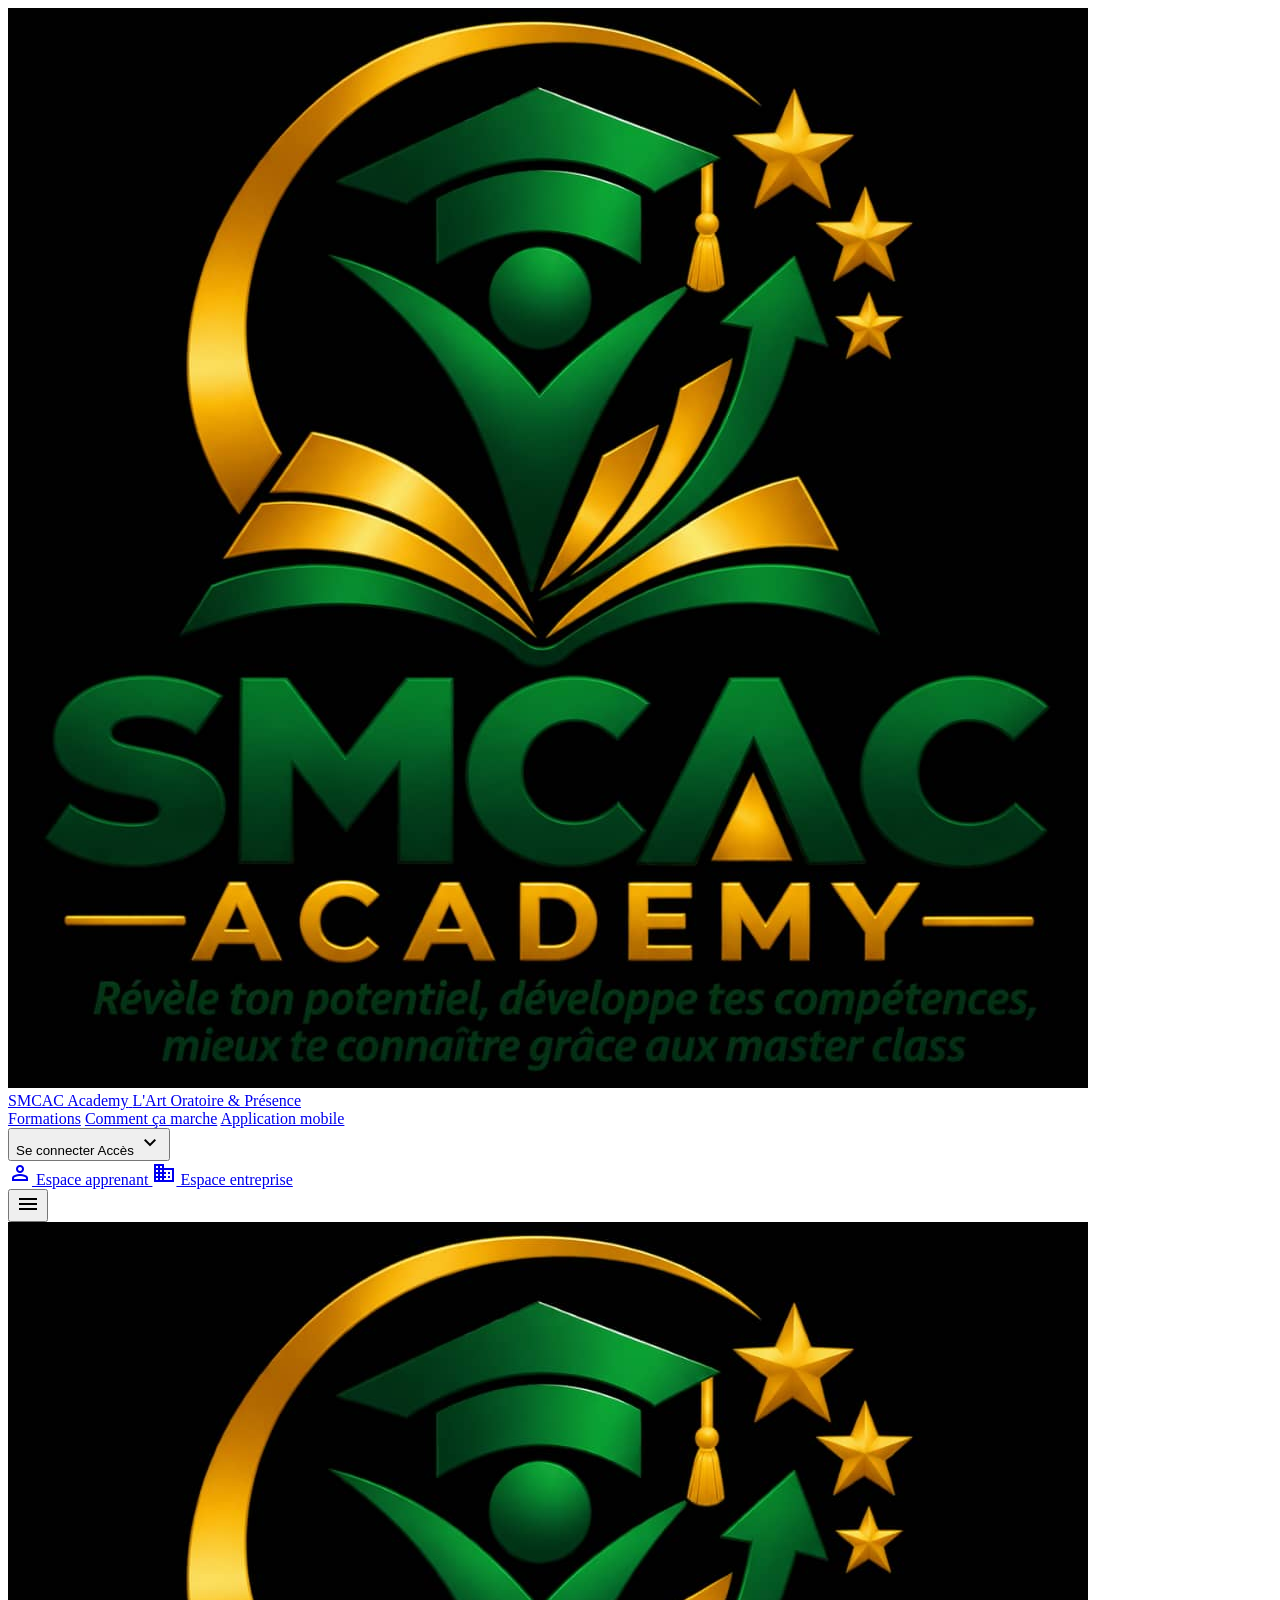
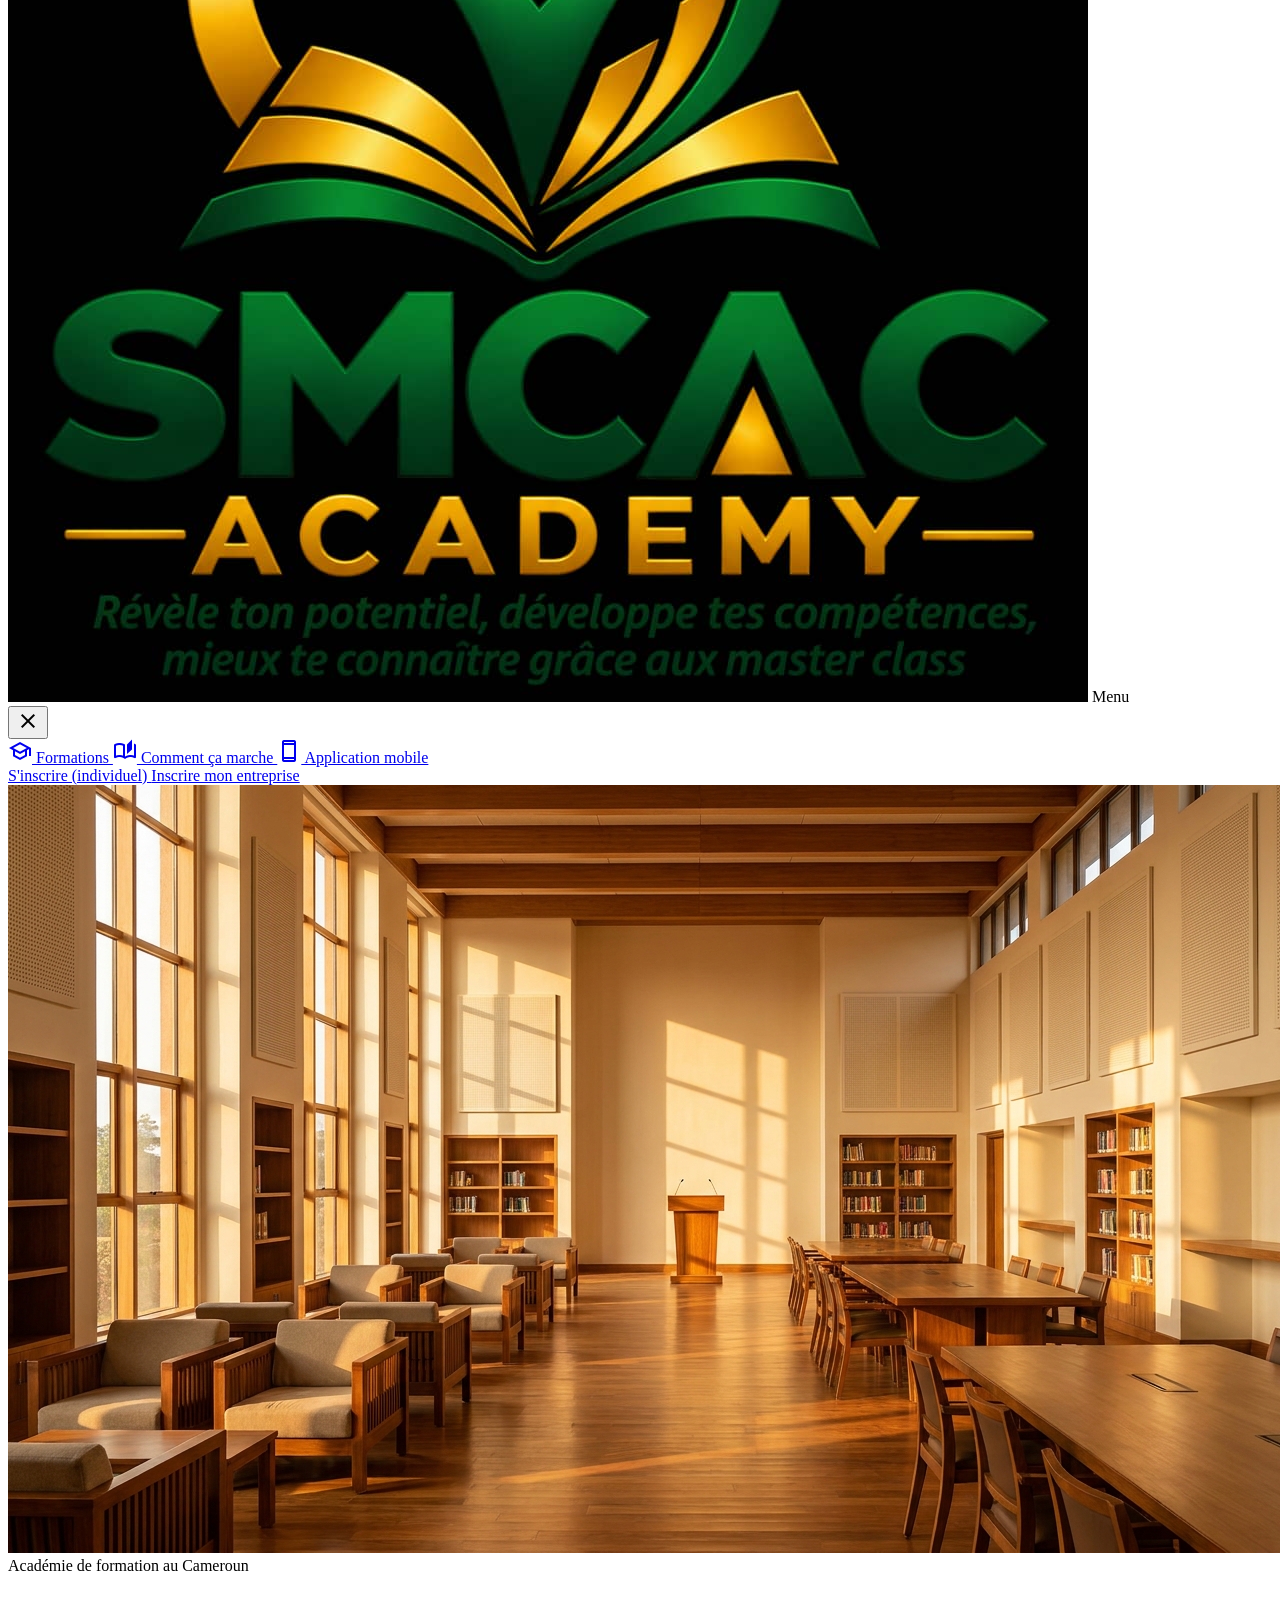
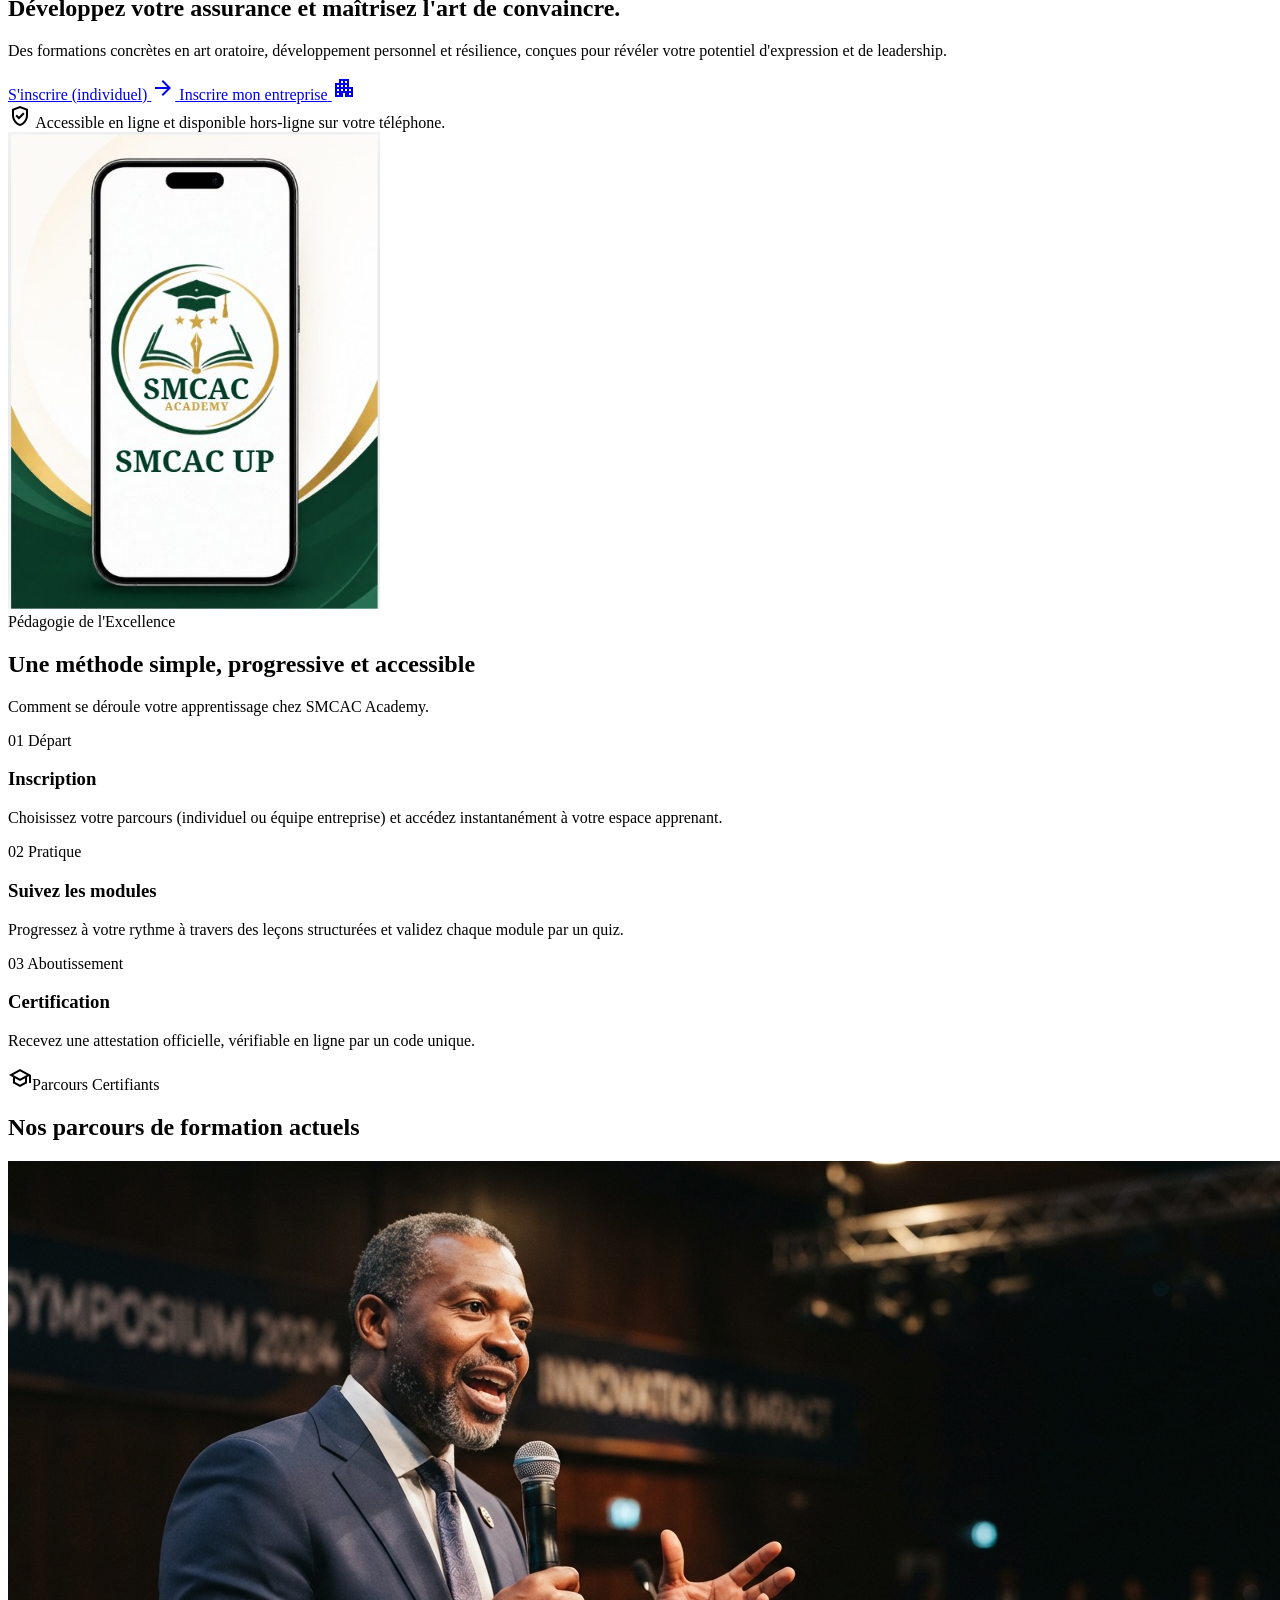
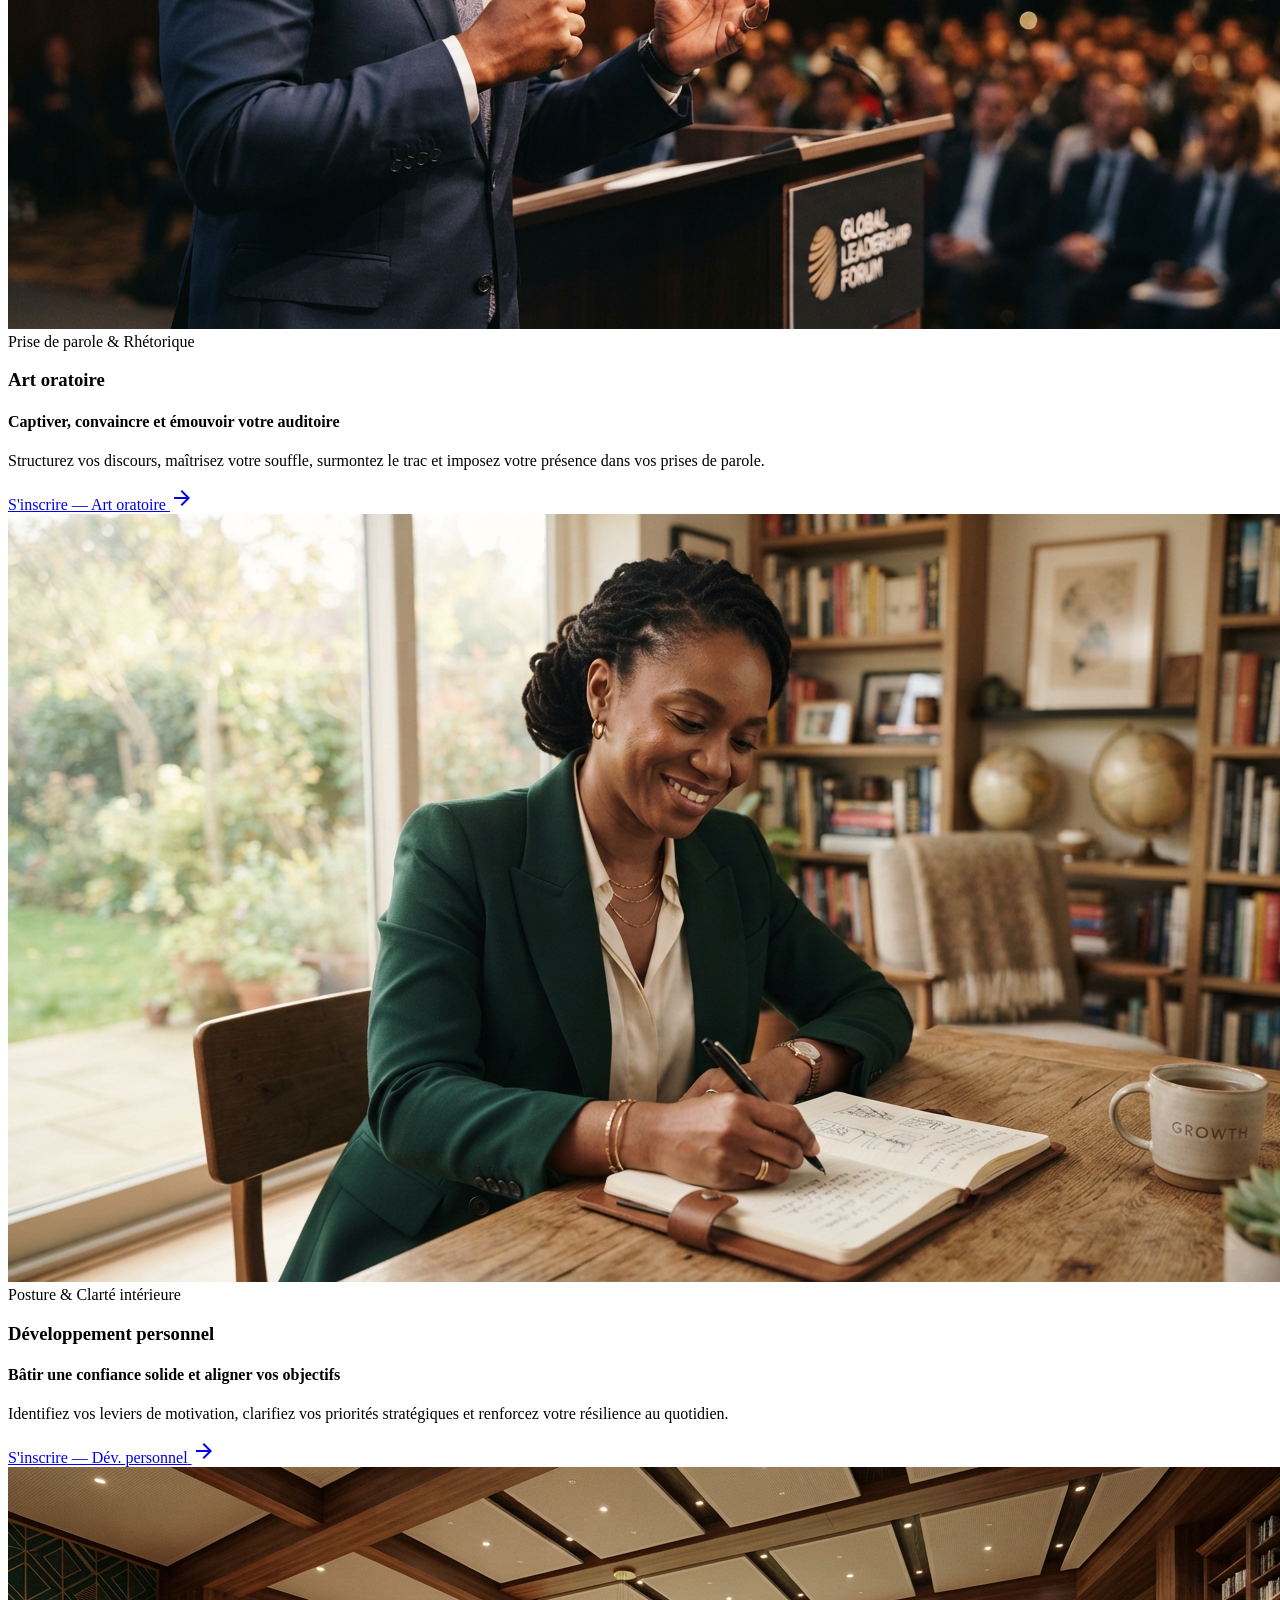
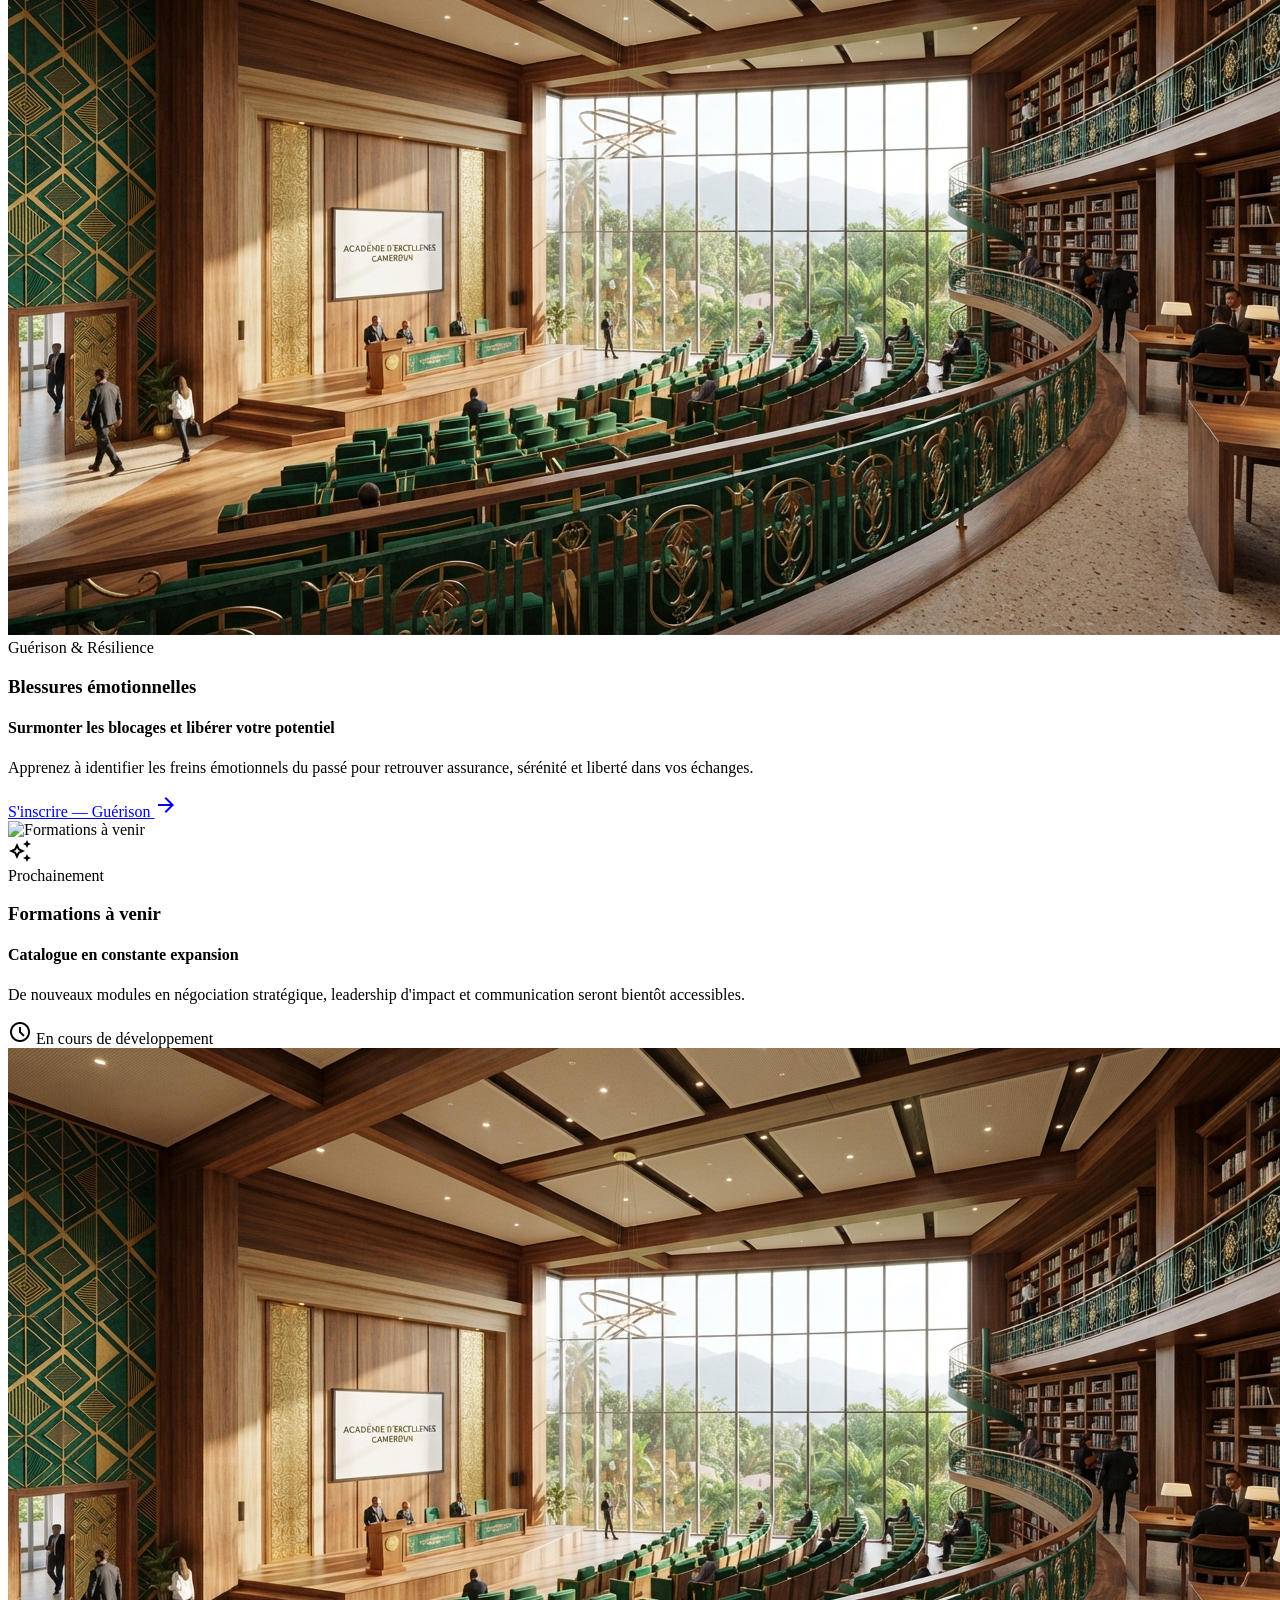
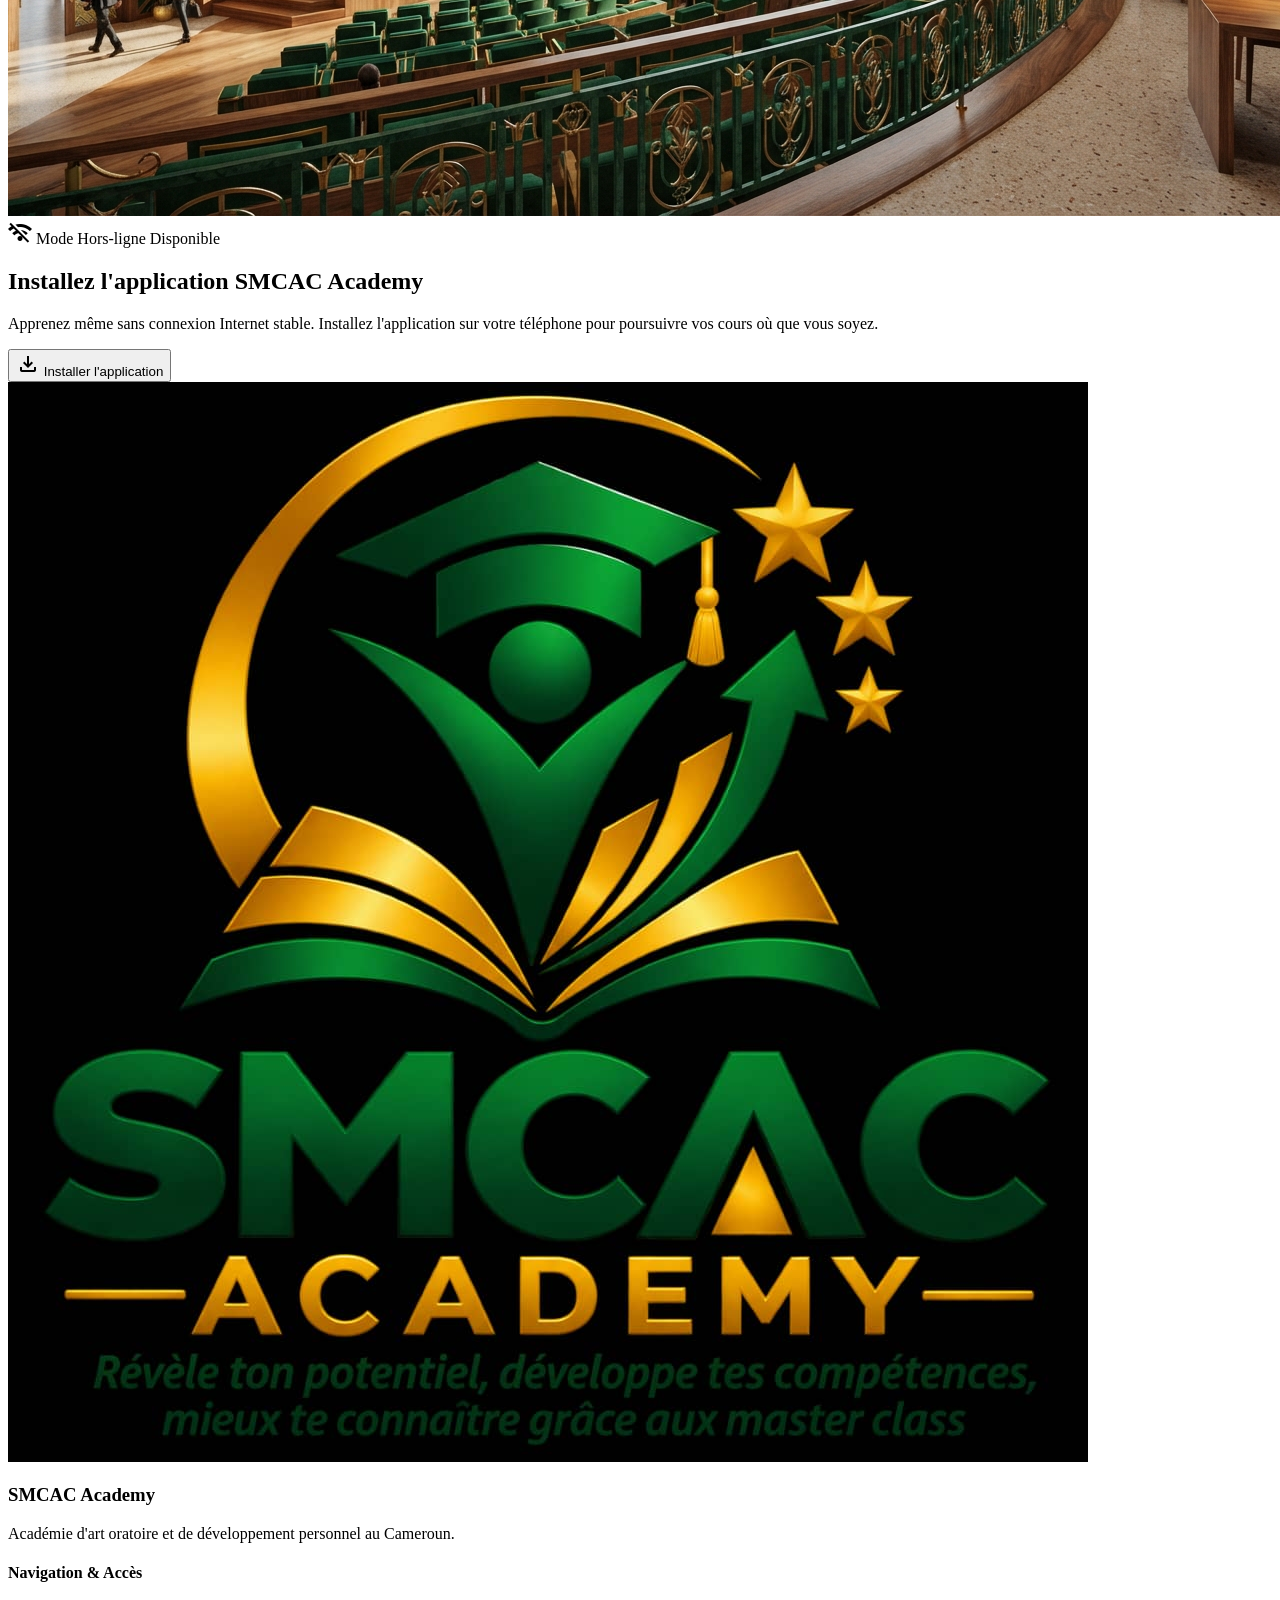
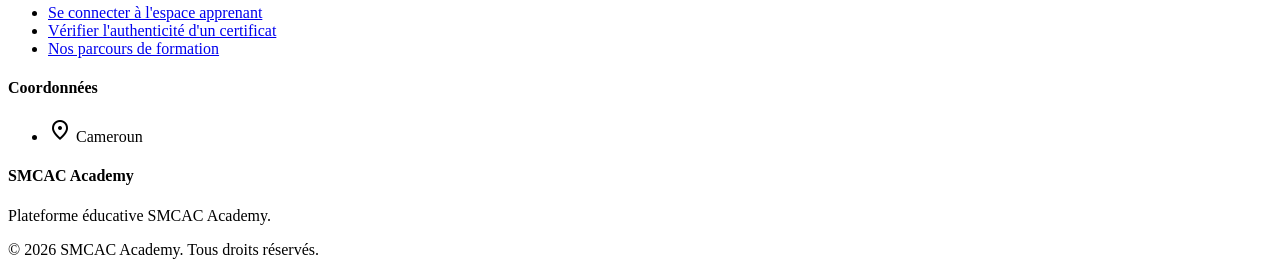
==== index.html @ 82493581 "first commit" ====
<!DOCTYPE html>
<html lang="fr" class="scroll-smooth">
<head>
<meta charset="utf-8"/>
<meta content="width=device-width, initial-scale=1.0, viewport-fit=cover" name="viewport"/>
<meta name="theme-color" content="#143e2e"/>
<link rel="manifest" href="manifest.json">
<link rel="icon" href="assets/icon-192.png">
<link rel="apple-touch-icon" href="assets/icon-192.png">
<title>SMCAC Academy — Art oratoire &amp; Développement personnel</title>
<link href="https://fonts.googleapis.com" rel="preconnect"/>
<link crossorigin="" href="https://fonts.gstatic.com" rel="preconnect"/>
<link href="https://fonts.googleapis.com/css2?family=IBM+Plex+Sans:ital,wght@0,300;0,400;0,500;0,600;0,700;1,400&amp;family=Newsreader:ital,opsz,wght@0,6..72,400;0,6..72,500;0,6..72,600;1,6..72,400;1,6..72,500&amp;display=swap" rel="stylesheet"/>
<link href="https://fonts.googleapis.com/css2?family=Material+Symbols+Outlined:wght,FILL@100..700,0..1&amp;display=swap" rel="stylesheet"/>

<script src="https://cdn.tailwindcss.com?plugins=forms,container-queries"></script>
<script id="tailwind-config">
  tailwind.config = {
    darkMode: "class",
    theme: {
      extend: {
        colors: {
          "primary": "#143e2e",
          "primary-container": "#0d2b1f",
          "primary-light": "#1d5540",
          "secondary": "#795900",
          "secondary-container": "#f3c242",
          "surface": "#fbf9f4",
          "surface-dim": "#f2eee5",
          "surface-container-lowest": "#ffffff",
          "surface-container-low": "#f7f4ed",
          "surface-container": "#f1ede2",
          "surface-container-high": "#e8e3d5",
          "on-surface": "#1b231e",
          "on-surface-variant": "#49554e",
          "outline": "#7a877e",
          "outline-variant": "#c5cec7",
          "gold": { "light": "#ffdfa0", "DEFAULT": "#d4a017", "deep": "#b2840c", "glow": "#f6be39" }
        },
        borderRadius: { "DEFAULT": "0.25rem", "lg": "0.5rem", "xl": "0.75rem", "2xl": "1rem", "3xl": "1.5rem", "full": "9999px" },
        spacing: { "gutter": "1.5rem", "space-xl": "3.5rem", "gutter-mobile": "1rem", "margin-desktop": "3.5rem", "space-xs": "0.375rem", "space-sm": "0.75rem", "space-md": "1.25rem", "space-lg": "2rem" },
        fontFamily: { "display": ["Newsreader", "Georgia", "serif"], "headline": ["Newsreader", "Georgia", "serif"], "body": ["IBM Plex Sans", "sans-serif"] }
      }
    }
  };
</script>
</head>
<body class="bg-surface font-body text-on-surface antialiased selection:bg-gold-light selection:text-primary min-h-screen flex flex-col">

<!-- HEADER -->
<header class="fixed top-0 inset-x-0 z-50 bg-surface/90 backdrop-blur-md border-b border-primary/10 shadow-sm transition-all duration-200">
  <div class="h-20 max-w-7xl mx-auto px-gutter-mobile lg:px-margin-desktop flex items-center justify-between gap-2">
    
    <!-- Brand Logo -->
    <a class="flex items-center gap-2.5 sm:gap-3.5 group focus:outline-none focus:ring-2 focus:ring-gold/50 rounded-full shrink-0" href="index.html">
      <div class="relative shrink-0">
        <img src="assets/logo-full.jpeg" alt="SMCAC Academy" class="h-10 w-10 sm:h-11 sm:w-11 rounded-full object-cover border-2 border-gold/40 group-hover:border-gold transition-colors duration-200 shadow-sm" onerror="this.src='https://images.unsplash.com/photo-1507679799987-c73779587ccf?auto=format&fit=crop&w=200&q=80'">
        <span class="absolute inset-0 rounded-full ring-2 ring-gold/20 group-hover:scale-105 transition-transform duration-200"></span>
      </div>
      <div class="flex flex-col text-left border-l border-primary/15 pl-2.5 sm:pl-3.5">
        <span class="font-display text-base sm:text-lg text-primary font-bold tracking-tight leading-tight group-hover:text-primary-light transition-colors">SMCAC Academy</span>
        <span class="text-[9px] sm:text-[10px] uppercase tracking-[0.15em] sm:tracking-[0.2em] text-gold-deep font-semibold">L'Art Oratoire &amp; Présence</span>
      </div>
    </a>

    <!-- Desktop Navigation -->
    <nav class="hidden md:flex items-center gap-8">
      <a class="text-sm font-medium text-on-surface/80 hover:text-primary relative py-1 after:absolute after:bottom-0 after:left-0 after:w-0 after:h-0.5 after:bg-gold after:transition-all hover:after:w-full transition-colors duration-150" href="#formations">Formations</a>
      <a class="text-sm font-medium text-on-surface/80 hover:text-primary relative py-1 after:absolute after:bottom-0 after:left-0 after:w-0 after:h-0.5 after:bg-gold after:transition-all hover:after:w-full transition-colors duration-150" href="#methode">Comment ça marche</a>
      <a class="text-sm font-medium text-on-surface/80 hover:text-primary relative py-1 after:absolute after:bottom-0 after:left-0 after:w-0 after:h-0.5 after:bg-gold after:transition-all hover:after:w-full transition-colors duration-150" href="#application">Application mobile</a>
    </nav>

    <!-- Controls -->
    <div class="flex items-center gap-2 relative">
      
      <!-- Login Dropdown Trigger -->
      <div class="relative">
        <button id="login-menu-btn" class="inline-flex items-center gap-1.5 sm:gap-2 text-xs uppercase tracking-wider font-semibold rounded-xl bg-primary text-white px-3.5 py-2.5 sm:px-5 sm:py-2.5 hover:bg-primary-light shadow-md border border-gold/40 hover:border-gold active:scale-95 transition-all duration-200 focus:outline-none focus:ring-2 focus:ring-gold/50 min-h-[44px]" aria-expanded="false" aria-haspopup="true">
          <span class="hidden sm:inline">Se connecter</span>
          <span class="sm:hidden">Accès</span>
          <span class="material-symbols-outlined text-[18px] text-gold-glow transition-transform duration-200">expand_more</span>
        </button>
        
        <div id="login-menu" class="hidden absolute right-0 top-full mt-3 w-56 sm:w-60 bg-white rounded-2xl shadow-xl border border-primary/10 py-2.5 z-50 origin-top-right transition-all">
          <a href="individual-dashboard.html" class="flex items-center gap-2.5 px-4 py-3 text-sm font-medium text-on-surface hover:bg-surface-container hover:text-primary transition-colors min-h-[48px]">
            <span class="material-symbols-outlined text-[20px] text-gold-deep">person</span>
            Espace apprenant
          </a>
          <a href="company-dashboard.html" class="flex items-center gap-2.5 px-4 py-3 text-sm font-medium text-on-surface hover:bg-surface-container hover:text-primary transition-colors border-t border-primary/5 min-h-[48px]">
            <span class="material-symbols-outlined text-[20px] text-gold-deep">business</span>
            Espace entreprise
          </a>
        </div>
      </div>

      <!-- Mobile Menu Toggle Button -->
      <button id="mobile-menu-btn" class="md:hidden p-2.5 rounded-xl border border-primary/15 text-primary hover:bg-primary/5 active:bg-primary/10 transition-colors min-h-[44px] min-w-[44px] flex items-center justify-center" aria-label="Ouvrir le menu">
        <span class="material-symbols-outlined text-[24px]">menu</span>
      </button>

    </div>
  </div>
</header>

<!-- MOBILE NAVIGATION DRAWER -->
<div id="mobile-drawer" class="fixed inset-0 z-50 hidden md:hidden">
  <div id="mobile-drawer-backdrop" class="fixed inset-0 bg-black/60 backdrop-blur-sm transition-opacity"></div>
  <div class="fixed inset-y-0 right-0 w-full max-w-xs bg-surface-container-lowest shadow-2xl p-6 flex flex-col justify-between z-10 transform transition-transform duration-300">
    <div>
      <div class="flex items-center justify-between pb-6 border-b border-primary/10">
        <div class="flex items-center gap-3">
          <img src="assets/logo-full.jpeg" alt="SMCAC" class="h-9 w-9 rounded-full object-cover border border-gold" onerror="this.src='https://images.unsplash.com/photo-1507679799987-c73779587ccf?auto=format&fit=crop&w=200&q=80'">
          <span class="font-headline font-bold text-primary text-lg">Menu</span>
        </div>
        <button id="mobile-drawer-close" class="p-2 text-on-surface-variant hover:text-primary rounded-lg min-h-[44px] min-w-[44px] flex items-center justify-center">
          <span class="material-symbols-outlined text-[24px]">close</span>
        </button>
      </div>

      <nav class="flex flex-col gap-2 mt-6">
        <a class="flex items-center gap-3 px-4 py-3 rounded-xl text-base font-medium text-on-surface hover:bg-surface-container hover:text-primary transition-colors min-h-[48px]" href="#formations">
          <span class="material-symbols-outlined text-[20px] text-gold-deep">school</span>
          Formations
        </a>
        <a class="flex items-center gap-3 px-4 py-3 rounded-xl text-base font-medium text-on-surface hover:bg-surface-container hover:text-primary transition-colors min-h-[48px]" href="#methode">
          <span class="material-symbols-outlined text-[20px] text-gold-deep">auto_stories</span>
          Comment ça marche
        </a>
        <a class="flex items-center gap-3 px-4 py-3 rounded-xl text-base font-medium text-on-surface hover:bg-surface-container hover:text-primary transition-colors min-h-[48px]" href="#application">
          <span class="material-symbols-outlined text-[20px] text-gold-deep">smartphone</span>
          Application mobile
        </a>
      </nav>
    </div>

    <div class="pt-6 border-t border-primary/10 space-y-3">
      <a href="registration.html" class="w-full flex items-center justify-center gap-2 py-3 px-4 rounded-xl bg-gold text-primary-container font-semibold text-sm shadow-sm min-h-[48px]">
        S'inscrire (individuel)
      </a>
      <a href="company-registration.html" class="w-full flex items-center justify-center gap-2 py-3 px-4 rounded-xl bg-primary text-white font-semibold text-sm shadow-sm min-h-[48px]">
        Inscrire mon entreprise
      </a>
    </div>
  </div>
</div>

<!-- MAIN CONTENT -->
<main class="w-full pt-20 bg-surface flex-1">
  <div class="flex flex-col w-full">

    <!-- HERO SECTION -->
    <section class="relative w-full overflow-hidden bg-primary text-white">
      <div class="absolute inset-0">
        <img alt="SMCAC Academy" class="w-full h-full object-cover object-center transform scale-105 filter brightness-[0.35] contrast-[1.1]" src="https://images.unsplash.com/photo-1524178232363-1fb2b075b655?auto=format&fit=crop&w=1600&q=80" onerror="this.src='assets/hero-bg.png'"/>
        <div class="absolute inset-0 bg-gradient-to-r from-primary-container via-primary/90 to-primary/40"></div>
        <div class="absolute top-1/4 right-10 w-96 h-96 rounded-full bg-gold/10 blur-[120px] pointer-events-none"></div>
      </div>

      <div class="relative max-w-7xl mx-auto px-gutter-mobile lg:px-margin-desktop pt-12 pb-16 md:pt-24 md:pb-32">
        <div class="grid grid-cols-1 lg:grid-cols-12 gap-10 lg:gap-12 items-center">
          
          <!-- Hero Text -->
          <div class="lg:col-span-7 flex flex-col items-start text-left">
            <div class="inline-flex items-center gap-2 px-3.5 py-1.5 rounded-full bg-black/40 backdrop-blur-md border border-gold/40 shadow-inner mb-6">
              <span class="w-2 h-2 rounded-full bg-gold-glow animate-pulse shrink-0"></span>
              <span class="text-[11px] sm:text-xs font-semibold uppercase tracking-wider text-gold-light">Académie de formation au Cameroun</span>
            </div>
            
            <h1 class="font-headline text-3xl sm:text-5xl lg:text-6xl font-medium tracking-tight text-white mb-5 leading-[1.2]">
              Développez votre assurance et maîtrisez <span class="italic text-gold-light drop-shadow-[0_2px_12px_rgba(212,160,23,0.35)]">l'art de convaincre</span>.
            </h1>
            
            <p class="text-sm sm:text-lg text-surface-container-high/90 font-light mb-8 max-w-xl leading-relaxed">
              Des formations concrètes en art oratoire, développement personnel et résilience, conçues pour révéler votre potentiel d'expression et de leadership.
            </p>

            <div class="w-full flex flex-col sm:flex-row items-stretch sm:items-center gap-3.5 mb-8">
              <a class="inline-flex items-center justify-center gap-2.5 px-6 py-3.5 sm:py-4 rounded-xl bg-gold text-primary-container font-semibold text-sm sm:text-base shadow-lg hover:bg-gold-glow active:scale-[0.98] transition-all duration-200 group min-h-[48px]" href="registration.html">
                <span>S'inscrire (individuel)</span>
                <span class="material-symbols-outlined text-[20px] group-hover:translate-x-1 transition-transform">arrow_forward</span>
              </a>
              <a class="inline-flex items-center justify-center gap-2.5 px-6 py-3.5 sm:py-4 rounded-xl bg-white/10 backdrop-blur-md text-white border border-white/20 font-semibold text-sm sm:text-base shadow-md hover:bg-white/20 hover:border-gold/50 active:scale-[0.98] transition-all duration-200 group min-h-[48px]" href="company-registration.html">
                <span>Inscrire mon entreprise</span>
                <span class="material-symbols-outlined text-[20px]">apartment</span>
              </a>
            </div>

            <div class="inline-flex items-center gap-2.5 text-surface-container-high/90 text-xs sm:text-sm font-light backdrop-blur-md px-4 py-2.5 rounded-xl bg-black/30 border border-white/10 w-full sm:w-auto">
              <span class="material-symbols-outlined text-gold-glow text-[20px] shrink-0">verified_user</span>
              <span>Accessible en ligne et disponible hors-ligne sur votre téléphone.</span>
            </div>
          </div>

          <!-- Hero Graphic Visual -->
          <div class="lg:col-span-5 flex justify-center lg:justify-end mt-4 lg:mt-0">
            <div class="relative group max-w-[240px] sm:max-w-[280px] lg:max-w-xs w-full">
              <div class="absolute -inset-1 rounded-3xl bg-gradient-to-r from-gold/30 to-gold-glow/20 blur-xl opacity-75"></div>
              <img src="assets/logo-phone-mockup.jpeg" alt="Application SMCAC Academy" class="relative w-full aspect-[4/5] object-cover drop-shadow-2xl rounded-2xl transform group-hover:scale-[1.02] transition-transform duration-300" onerror="this.src='https://images.unsplash.com/photo-1512941937669-90a1b58e7e9c?auto=format&fit=crop&w=800&q=80'">
            </div>
          </div>

        </div>
      </div>
    </section>

    <!-- METHODOLOGY -->
    <section class="w-full bg-surface py-16 sm:py-20 relative z-10" id="methode">
      <div class="max-w-7xl mx-auto px-gutter-mobile lg:px-margin-desktop">
        
        <div class="max-w-2xl mb-10 sm:mb-14">
          <div class="inline-flex items-center gap-2 px-3 py-1 rounded-full bg-primary/10 border border-primary/15 text-primary text-[11px] font-bold uppercase tracking-wider mb-3">
            <span class="w-1.5 h-1.5 rounded-full bg-gold"></span>Pédagogie de l'Excellence
          </div>
          <h2 class="font-headline text-2xl sm:text-4xl text-primary font-medium leading-tight">Une méthode simple, progressive et accessible</h2>
          <p class="text-sm sm:text-base text-on-surface-variant mt-2 sm:mt-3 leading-relaxed">Comment se déroule votre apprentissage chez SMCAC Academy.</p>
        </div>

        <div class="grid grid-cols-1 md:grid-cols-3 gap-6 sm:gap-8">
          
          <div class="bg-surface-container-lowest p-6 sm:p-8 rounded-2xl border border-primary/10 shadow-sm hover:shadow-md hover:border-gold/60 transition-all duration-300">
            <div class="flex items-center justify-between mb-5">
              <span class="w-11 h-11 rounded-xl bg-gold/10 border border-gold/30 flex items-center justify-center font-display text-lg text-primary font-bold">01</span>
              <span class="text-[11px] uppercase tracking-wider text-gold-deep font-bold">Départ</span>
            </div>
            <h3 class="font-headline text-xl sm:text-2xl text-primary font-semibold mb-2">Inscription</h3>
            <p class="text-xs sm:text-sm text-on-surface-variant leading-relaxed">Choisissez votre parcours (individuel ou équipe entreprise) et accédez instantanément à votre espace apprenant.</p>
          </div>

          <div class="bg-surface-container-lowest p-6 sm:p-8 rounded-2xl border border-primary/10 shadow-sm hover:shadow-md hover:border-gold/60 transition-all duration-300">
            <div class="flex items-center justify-between mb-5">
              <span class="w-11 h-11 rounded-xl bg-primary text-gold-light border border-gold/40 flex items-center justify-center font-display text-lg font-bold shadow-sm">02</span>
              <span class="text-[11px] uppercase tracking-wider text-primary font-bold">Pratique</span>
            </div>
            <h3 class="font-headline text-xl sm:text-2xl text-primary font-semibold mb-2">Suivez les modules</h3>
            <p class="text-xs sm:text-sm text-on-surface-variant leading-relaxed">Progressez à votre rythme à travers des leçons structurées et validez chaque module par un quiz.</p>
          </div>

          <div class="bg-surface-container-lowest p-6 sm:p-8 rounded-2xl border border-primary/10 shadow-sm hover:shadow-md hover:border-gold/60 transition-all duration-300">
            <div class="flex items-center justify-between mb-5">
              <span class="w-11 h-11 rounded-xl bg-gold/10 border border-gold/30 flex items-center justify-center font-display text-lg text-primary font-bold">03</span>
              <span class="text-[11px] uppercase tracking-wider text-gold-deep font-bold">Aboutissement</span>
            </div>
            <h3 class="font-headline text-xl sm:text-2xl text-primary font-semibold mb-2">Certification</h3>
            <p class="text-xs sm:text-sm text-on-surface-variant leading-relaxed">Recevez une attestation officielle, vérifiable en ligne par un code unique.</p>
          </div>

        </div>
      </div>
    </section>

    <!-- FORMATIONS (4 CARDS GRID: 3 ACTIVE COURSES + 1 UPCOMING TEASER) -->
    <section class="w-full bg-surface-container-low py-16 sm:py-20 border-y border-primary/10" id="formations">
      <div class="max-w-7xl mx-auto px-gutter-mobile lg:px-margin-desktop">
        
        <div class="mb-10 sm:mb-14">
          <div class="inline-flex items-center gap-1.5 text-xs uppercase tracking-widest text-gold-deep font-bold mb-2">
            <span class="material-symbols-outlined text-gold text-[18px]">school</span>Parcours Certifiants
          </div>
          <h2 class="font-headline text-2xl sm:text-4xl text-primary font-medium">Nos parcours de formation actuels</h2>
        </div>

        <div class="grid grid-cols-1 md:grid-cols-2 lg:grid-cols-4 gap-6">
          
          <!-- Card 1: Art Oratoire -->
          <article class="bg-surface-container-lowest rounded-2xl overflow-hidden border border-primary/10 shadow-sm hover:shadow-xl hover:border-gold/50 transition-all duration-300 flex flex-col justify-between group">
            <div>
              <div class="relative w-full h-48 overflow-hidden bg-primary">
                <img alt="Art oratoire" class="w-full h-full object-cover object-center group-hover:scale-105 transition-transform duration-500" src="https://images.unsplash.com/photo-1475721027785-f74eccf877e2?auto=format&fit=crop&w=800&q=80" onerror="this.src='assets/module-art-oratoire.png'"/>
                <div class="absolute inset-0 bg-gradient-to-t from-primary-container via-primary/20 to-transparent"></div>
                <div class="absolute bottom-3 left-3 right-3">
                  <span class="px-2.5 py-1 rounded-md bg-gold text-primary-container text-[10px] uppercase tracking-wider font-bold shadow-md inline-block">
                    Prise de parole &amp; Rhétorique
                  </span>
                </div>
              </div>
              <div class="p-5">
                <h3 class="font-headline text-xl font-semibold text-primary mb-1">Art oratoire</h3>
                <h4 class="font-display italic text-gold-deep text-xs font-medium mb-2.5">Captiver, convaincre et émouvoir votre auditoire</h4>
                <p class="text-xs text-on-surface-variant leading-relaxed">
                  Structurez vos discours, maîtrisez votre souffle, surmontez le trac et imposez votre présence dans vos prises de parole.
                </p>
              </div>
            </div>
            <div class="p-5 pt-0">
              <a class="w-full inline-flex items-center justify-between px-4 py-2.5 rounded-xl bg-primary text-gold-light border border-gold/30 hover:bg-gold hover:text-primary transition-all duration-200 font-semibold text-xs shadow-sm min-h-[44px]" href="registration.html?course=1">
                <span>S'inscrire — Art oratoire</span>
                <span class="material-symbols-outlined text-[18px]">arrow_forward</span>
              </a>
            </div>
          </article>

          <!-- Card 2: Développement Personnel -->
          <article class="bg-surface-container-lowest rounded-2xl overflow-hidden border border-primary/10 shadow-sm hover:shadow-xl hover:border-gold/50 transition-all duration-300 flex flex-col justify-between group">
            <div>
              <div class="relative w-full h-48 overflow-hidden bg-primary">
                <img alt="Développement personnel" class="w-full h-full object-cover object-center group-hover:scale-105 transition-transform duration-500" src="https://images.unsplash.com/photo-1522202176988-66273c2fd55f?auto=format&fit=crop&w=800&q=80" onerror="this.src='assets/module-developpement-personnel.png'"/>
                <div class="absolute inset-0 bg-gradient-to-t from-primary-container via-primary/20 to-transparent"></div>
                <div class="absolute bottom-3 left-3 right-3">
                  <span class="px-2.5 py-1 rounded-md bg-gold text-primary-container text-[10px] uppercase tracking-wider font-bold shadow-md inline-block">
                    Posture &amp; Clarté intérieure
                  </span>
                </div>
              </div>
              <div class="p-5">
                <h3 class="font-headline text-xl font-semibold text-primary mb-1">Développement personnel</h3>
                <h4 class="font-display italic text-gold-deep text-xs font-medium mb-2.5">Bâtir une confiance solide et aligner vos objectifs</h4>
                <p class="text-xs text-on-surface-variant leading-relaxed">
                  Identifiez vos leviers de motivation, clarifiez vos priorités stratégiques et renforcez votre résilience au quotidien.
                </p>
              </div>
            </div>
            <div class="p-5 pt-0">
              <a class="w-full inline-flex items-center justify-between px-4 py-2.5 rounded-xl bg-primary text-gold-light border border-gold/30 hover:bg-gold hover:text-primary transition-all duration-200 font-semibold text-xs shadow-sm min-h-[44px]" href="registration.html?course=2">
                <span>S'inscrire — Dév. personnel</span>
                <span class="material-symbols-outlined text-[18px]">arrow_forward</span>
              </a>
            </div>
          </article>

          <!-- Card 3: Blessures Émotionnelles / Guérison -->
          <article class="bg-surface-container-lowest rounded-2xl overflow-hidden border border-primary/10 shadow-sm hover:shadow-xl hover:border-gold/50 transition-all duration-300 flex flex-col justify-between group">
            <div>
              <div class="relative w-full h-48 overflow-hidden bg-primary">
                <img alt="Guérison & Blessures Émotionnelles" class="w-full h-full object-cover object-center group-hover:scale-105 transition-transform duration-500" src="https://images.unsplash.com/photo-1518531933037-91b2f5f229cc?auto=format&fit=crop&w=800&q=80" onerror="this.src='assets/auditorium.png'"/>
                <div class="absolute inset-0 bg-gradient-to-t from-primary-container via-primary/20 to-transparent"></div>
                <div class="absolute bottom-3 left-3 right-3">
                  <span class="px-2.5 py-1 rounded-md bg-gold text-primary-container text-[10px] uppercase tracking-wider font-bold shadow-md inline-block">
                    Guérison &amp; Résilience
                  </span>
                </div>
              </div>
              <div class="p-5">
                <h3 class="font-headline text-xl font-semibold text-primary mb-1">Blessures émotionnelles</h3>
                <h4 class="font-display italic text-gold-deep text-xs font-medium mb-2.5">Surmonter les blocages et libérer votre potentiel</h4>
                <p class="text-xs text-on-surface-variant leading-relaxed">
                  Apprenez à identifier les freins émotionnels du passé pour retrouver assurance, sérénité et liberté dans vos échanges.
                </p>
              </div>
            </div>
            <div class="p-5 pt-0">
              <a class="w-full inline-flex items-center justify-between px-4 py-2.5 rounded-xl bg-primary text-gold-light border border-gold/30 hover:bg-gold hover:text-primary transition-all duration-200 font-semibold text-xs shadow-sm min-h-[44px]" href="registration.html?course=3">
                <span>S'inscrire — Guérison</span>
                <span class="material-symbols-outlined text-[18px]">arrow_forward</span>
              </a>
            </div>
          </article>

          <!-- Card 4: Formations à Venir (Teaser) -->
          <article class="bg-surface-container rounded-2xl border-2 border-dashed border-gold/40 overflow-hidden flex flex-col justify-between group hover:border-gold transition-all duration-300">
            <div>
              <div class="relative w-full h-48 overflow-hidden bg-primary/20 flex items-center justify-center">
                <img alt="Formations à venir" class="w-full h-full object-cover object-center group-hover:scale-105 transition-transform duration-500 opacity-60" src="https://images.unsplash.com/photo-1516321318423-f06f85e504b3?auto=format&fit=crop&w=800&q=80"/>
                <div class="absolute inset-0 bg-primary-container/60 backdrop-blur-[2px] flex items-center justify-center">
                  <div class="w-12 h-12 rounded-full bg-gold/20 border border-gold/40 flex items-center justify-center text-gold-glow">
                    <span class="material-symbols-outlined text-[28px]">auto_awesome</span>
                  </div>
                </div>
                <div class="absolute bottom-3 left-3 right-3">
                  <span class="px-2.5 py-1 rounded-md bg-gold/20 text-gold-light border border-gold/40 text-[10px] uppercase tracking-wider font-bold shadow-sm inline-block backdrop-blur-md">
                    Prochainement
                  </span>
                </div>
              </div>
              <div class="p-5">
                <h3 class="font-headline text-xl font-semibold text-primary mb-1">Formations à venir</h3>
                <h4 class="font-display italic text-gold-deep text-xs font-medium mb-2.5">Catalogue en constante expansion</h4>
                <p class="text-xs text-on-surface-variant leading-relaxed">
                  De nouveaux modules en négociation stratégique, leadership d'impact et communication seront bientôt accessibles.
                </p>
              </div>
            </div>
            <div class="p-5 pt-0">
              <span class="w-full inline-flex items-center justify-center gap-2 px-4 py-2.5 rounded-xl bg-primary/10 text-primary font-semibold text-xs border border-primary/10 cursor-default min-h-[44px]">
                <span class="material-symbols-outlined text-[16px]">schedule</span>
                <span>En cours de développement</span>
              </span>
            </div>
          </article>

        </div>
      </div>
    </section>

    <!-- MOBILE PWA SECTION -->
    <section class="w-full bg-surface py-16 sm:py-20" id="application">
      <div class="max-w-7xl mx-auto px-gutter-mobile lg:px-margin-desktop">
        <div class="w-full rounded-3xl bg-primary-container text-white p-6 sm:p-12 lg:p-16 relative overflow-hidden border border-gold/30 shadow-2xl">
          <div class="absolute inset-0 pointer-events-none">
            <img alt="" class="w-full h-full object-cover object-center opacity-15 filter brightness-125 mix-blend-overlay" src="https://images.unsplash.com/photo-1517245386807-bb43f82c33c4?auto=format&fit=crop&w=1200&q=80" onerror="this.src='assets/auditorium.png'"/>
            <div class="absolute inset-0 bg-gradient-to-r from-primary-container via-primary-container/95 to-transparent"></div>
          </div>
          
          <div class="relative z-10 max-w-2xl">
            <div class="inline-flex items-center gap-2 px-3 py-1.5 rounded-full bg-white/10 backdrop-blur-md border border-gold/30 mb-5">
              <span class="material-symbols-outlined text-gold-glow text-[18px]">wifi_off</span>
              <span class="text-[11px] uppercase tracking-wider text-gold-light font-bold">Mode Hors-ligne Disponible</span>
            </div>
            
            <h2 class="font-headline text-2xl sm:text-4xl text-white font-medium mb-3 leading-tight">Installez l'application SMCAC Academy</h2>
            <p class="text-xs sm:text-base text-surface-container-high/90 font-light mb-6 sm:mb-8 leading-relaxed">
              Apprenez même sans connexion Internet stable. Installez l'application sur votre téléphone pour poursuivre vos cours où que vous soyez.
            </p>
            
            <div class="flex flex-col sm:flex-row items-stretch sm:items-center gap-3">
              <button id="install-btn" class="inline-flex items-center justify-center gap-2.5 px-6 py-3.5 rounded-xl bg-gold text-primary-container font-semibold text-sm hover:bg-gold-glow active:scale-[0.98] transition-all duration-200 shadow-lg min-h-[48px] disabled:opacity-50 disabled:cursor-not-allowed">
                <span class="material-symbols-outlined text-[20px]">download</span>
                <span id="install-btn-text">Installer l'application</span>
              </button>
            </div>
          </div>
        </div>
      </div>
    </section>

    <!-- FOOTER -->
    <footer class="w-full bg-surface-dim border-t border-primary/10 py-12 sm:py-16">
      <div class="max-w-7xl mx-auto px-gutter-mobile lg:px-margin-desktop">
        
        <div class="flex flex-col md:flex-row items-start md:items-center justify-between pb-8 mb-8 border-b border-primary/10 gap-4">
          <div class="flex items-center gap-3.5">
            <img src="assets/logo-full.jpeg" alt="SMCAC Academy" class="h-10 w-10 sm:h-12 sm:w-12 rounded-full object-cover border-2 border-gold/40" onerror="this.src='https://images.unsplash.com/photo-1507679799987-c73779587ccf?auto=format&fit=crop&w=200&q=80'">
            <div class="border-l border-primary/15 pl-3.5">
              <h3 class="font-headline text-lg sm:text-xl font-bold text-primary">SMCAC Academy</h3>
              <p class="text-xs text-on-surface-variant">Académie d'art oratoire et de développement personnel au Cameroun.</p>
            </div>
          </div>
        </div>

        <div class="grid grid-cols-1 md:grid-cols-3 gap-8 pb-10">
          <div class="space-y-2.5">
            <h4 class="text-xs uppercase tracking-wider text-gold-deep font-bold">Navigation &amp; Accès</h4>
            <ul class="space-y-2 text-xs sm:text-sm">
              <li><a class="text-on-surface-variant hover:text-primary transition-colors py-1 inline-block" href="individual-dashboard.html">Se connecter à l'espace apprenant</a></li>
              <li><a class="text-primary font-semibold hover:text-gold-deep transition-colors py-1 inline-block" href="verify.html">Vérifier l'authenticité d'un certificat</a></li>
              <li><a class="text-on-surface-variant hover:text-primary transition-colors py-1 inline-block" href="#formations">Nos parcours de formation</a></li>
            </ul>
          </div>

          <div class="space-y-2.5">
            <h4 class="text-xs uppercase tracking-wider text-gold-deep font-bold">Coordonnées</h4>
            <ul class="space-y-2 text-xs sm:text-sm text-on-surface-variant">
              <li class="flex items-center gap-2">
                <span class="material-symbols-outlined text-[18px] text-gold-deep">location_on</span>
                <span>Cameroun</span>
              </li>
            </ul>
          </div>

          <div class="space-y-2.5">
            <h4 class="text-xs uppercase tracking-wider text-gold-deep font-bold">SMCAC Academy</h4>
            <p class="text-xs text-on-surface-variant leading-relaxed">Plateforme éducative SMCAC Academy.</p>
          </div>
        </div>

        <div class="pt-6 border-t border-primary/10 flex flex-col sm:flex-row items-center justify-between text-xs text-on-surface-variant gap-3">
          <p>© 2026 SMCAC Academy. Tous droits réservés.</p>
        </div>

      </div>
    </footer>

  </div>
</main>

<script>
  // Login Dropdown Logic
  const loginBtn = document.getElementById('login-menu-btn');
  const loginMenu = document.getElementById('login-menu');

  loginBtn.addEventListener('click', (e) => {
    e.stopPropagation();
    const isHidden = loginMenu.classList.contains('hidden');
    loginMenu.classList.toggle('hidden');
    loginBtn.setAttribute('aria-expanded', isHidden ? 'true' : 'false');
  });

  // Mobile Drawer Navigation Logic
  const mobileMenuBtn = document.getElementById('mobile-menu-btn');
  const mobileDrawer = document.getElementById('mobile-drawer');
  const mobileDrawerClose = document.getElementById('mobile-drawer-close');
  const mobileDrawerBackdrop = document.getElementById('mobile-drawer-backdrop');

  function openDrawer() {
    mobileDrawer.classList.remove('hidden');
    document.body.style.overflow = 'hidden';
  }

  function closeDrawer() {
    mobileDrawer.classList.add('hidden');
    document.body.style.overflow = '';
  }

  mobileMenuBtn.addEventListener('click', openDrawer);
  mobileDrawerClose.addEventListener('click', closeDrawer);
  mobileDrawerBackdrop.addEventListener('click', closeDrawer);

  mobileDrawer.querySelectorAll('a').forEach(link => {
    link.addEventListener('click', closeDrawer);
  });

  document.addEventListener('click', (e) => {
    if (!loginBtn.contains(e.target) && !loginMenu.contains(e.target)) {
      loginMenu.classList.add('hidden');
      loginBtn.setAttribute('aria-expanded', 'false');
    }
  });

  // Service Worker and Robust PWA Prompt Logic
  if ('serviceWorker' in navigator) {
    navigator.serviceWorker.register('sw.js').catch((err) => console.warn('SW registration failed', err));
  }

  let deferredPrompt;
  const installBtn = document.getElementById('install-btn');
  const installBtnText = document.getElementById('install-btn-text');

  // Check if running in Standalone (already installed)
  if (window.matchMedia('(display-mode: standalone)').matches || window.navigator.standalone === true) {
    installBtn.disabled = true;
    installBtnText.textContent = 'Application installée';
  }

  window.addEventListener('beforeinstallprompt', (e) => {
    e.preventDefault();
    deferredPrompt = e;
    installBtn.disabled = false;
  });

  installBtn.addEventListener('click', async () => {
    if (!deferredPrompt) {
      alert("Pour installer l'application sur Android, appuyez sur le menu du navigateur (⋮) puis sur 'Ajouter à l'écran d'accueil'.");
      return;
    }
    deferredPrompt.prompt();
    const { outcome } = await deferredPrompt.userChoice;
    if (outcome === 'accepted') {
      installBtn.disabled = true;
      installBtnText.textContent = 'Application installée';
    }
    deferredPrompt = null;
  });
</script>
</body>
</html>
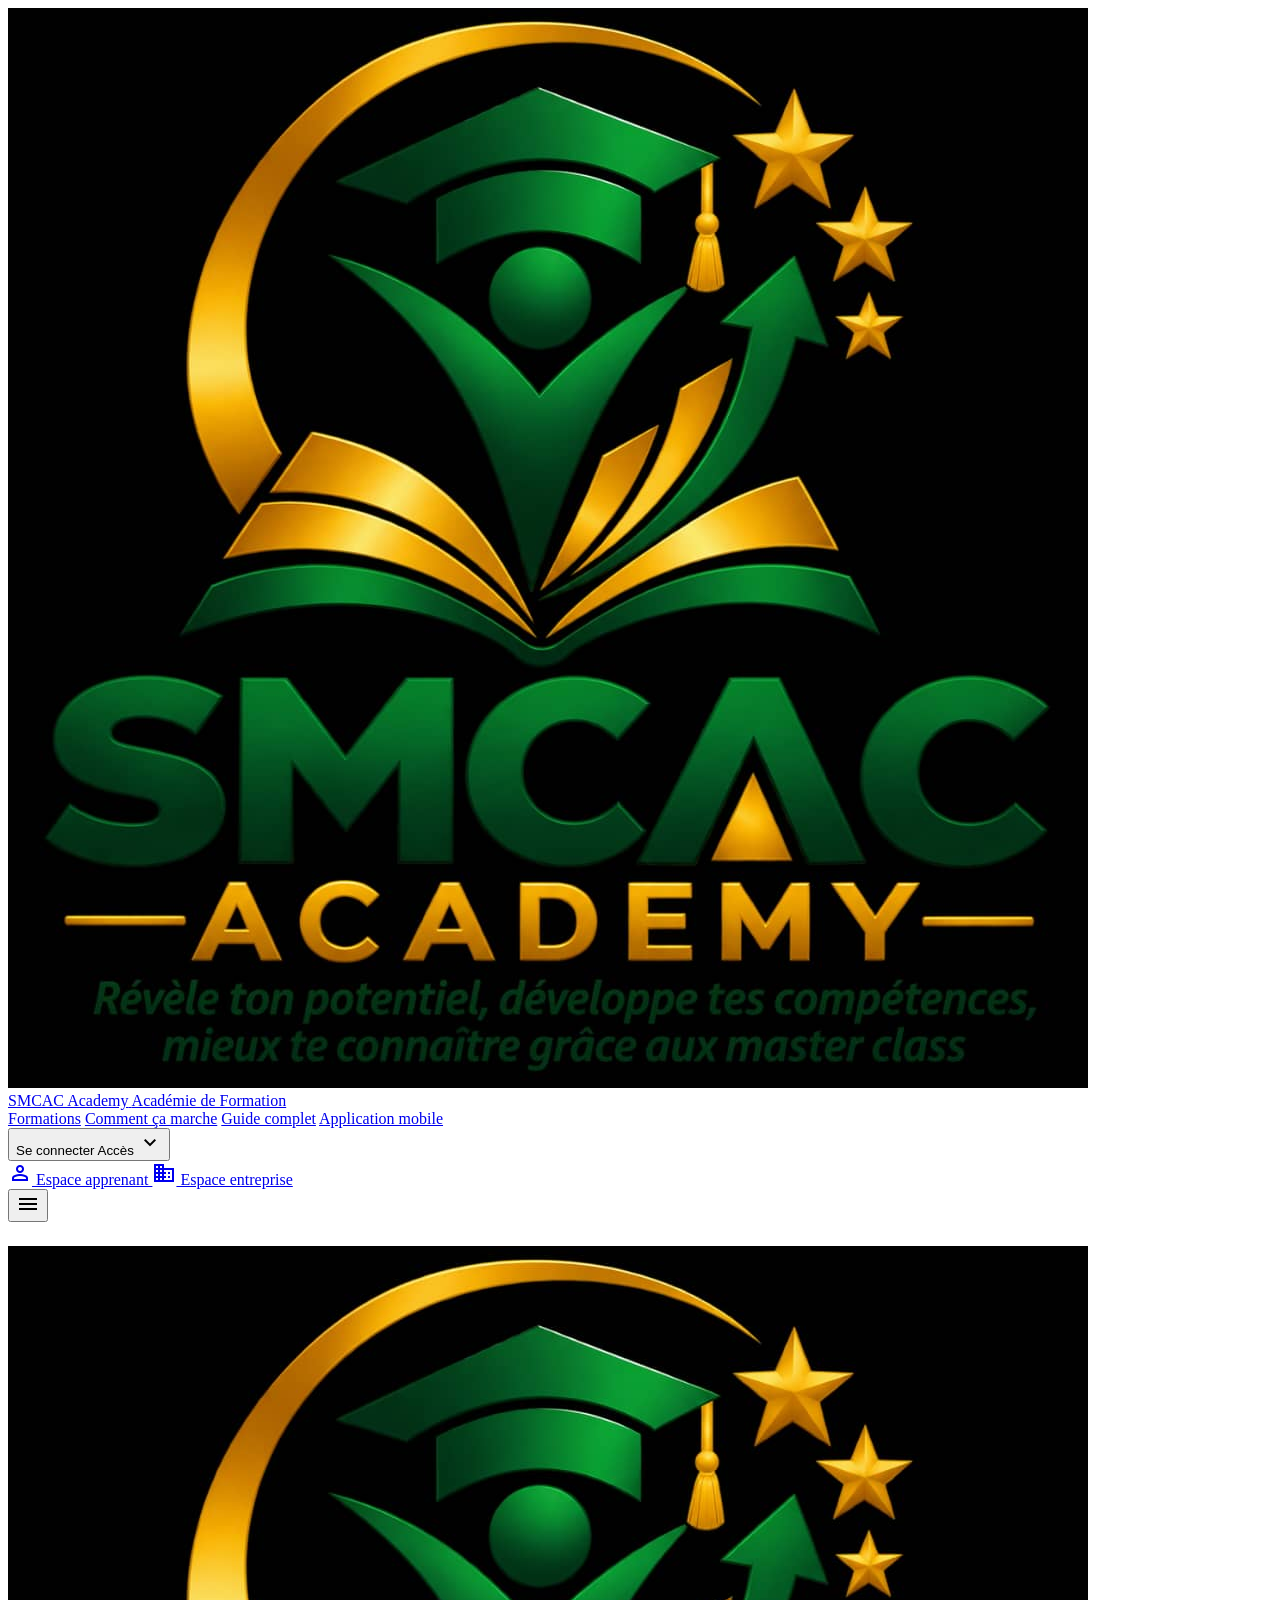
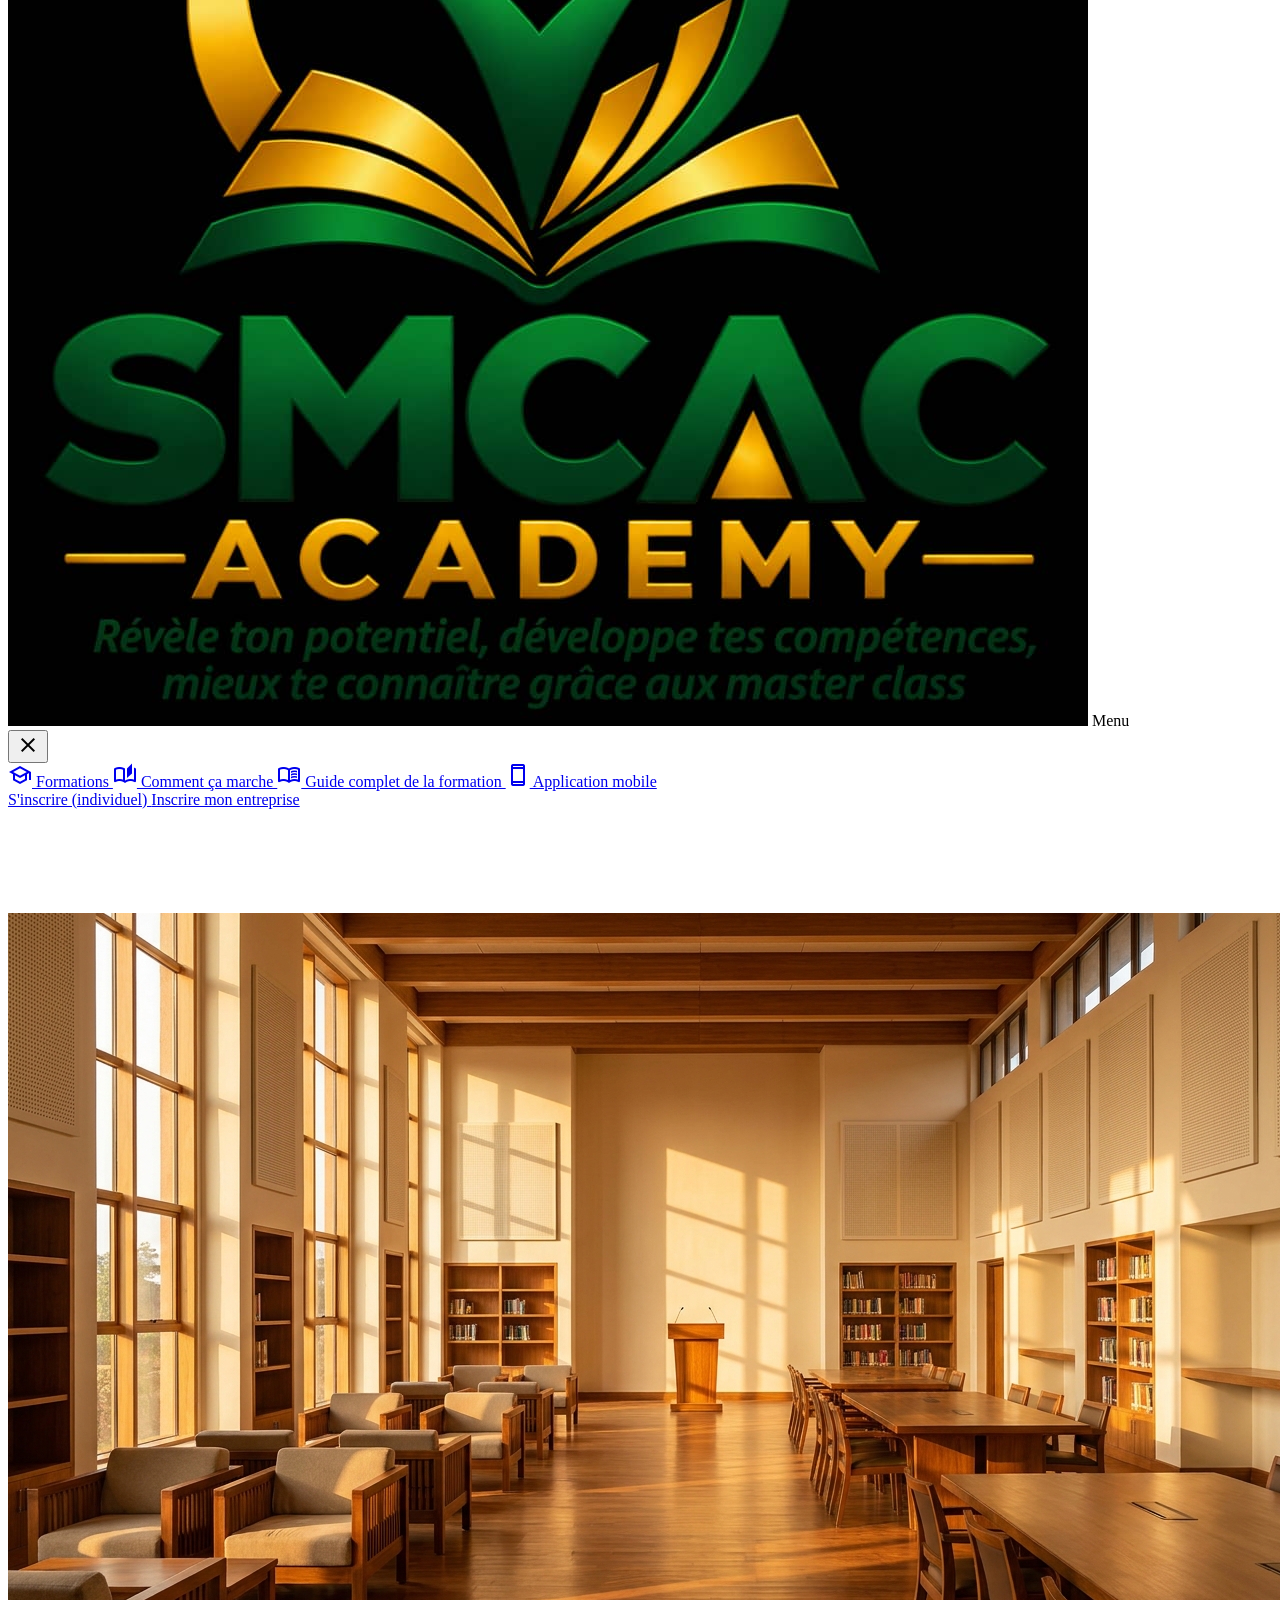
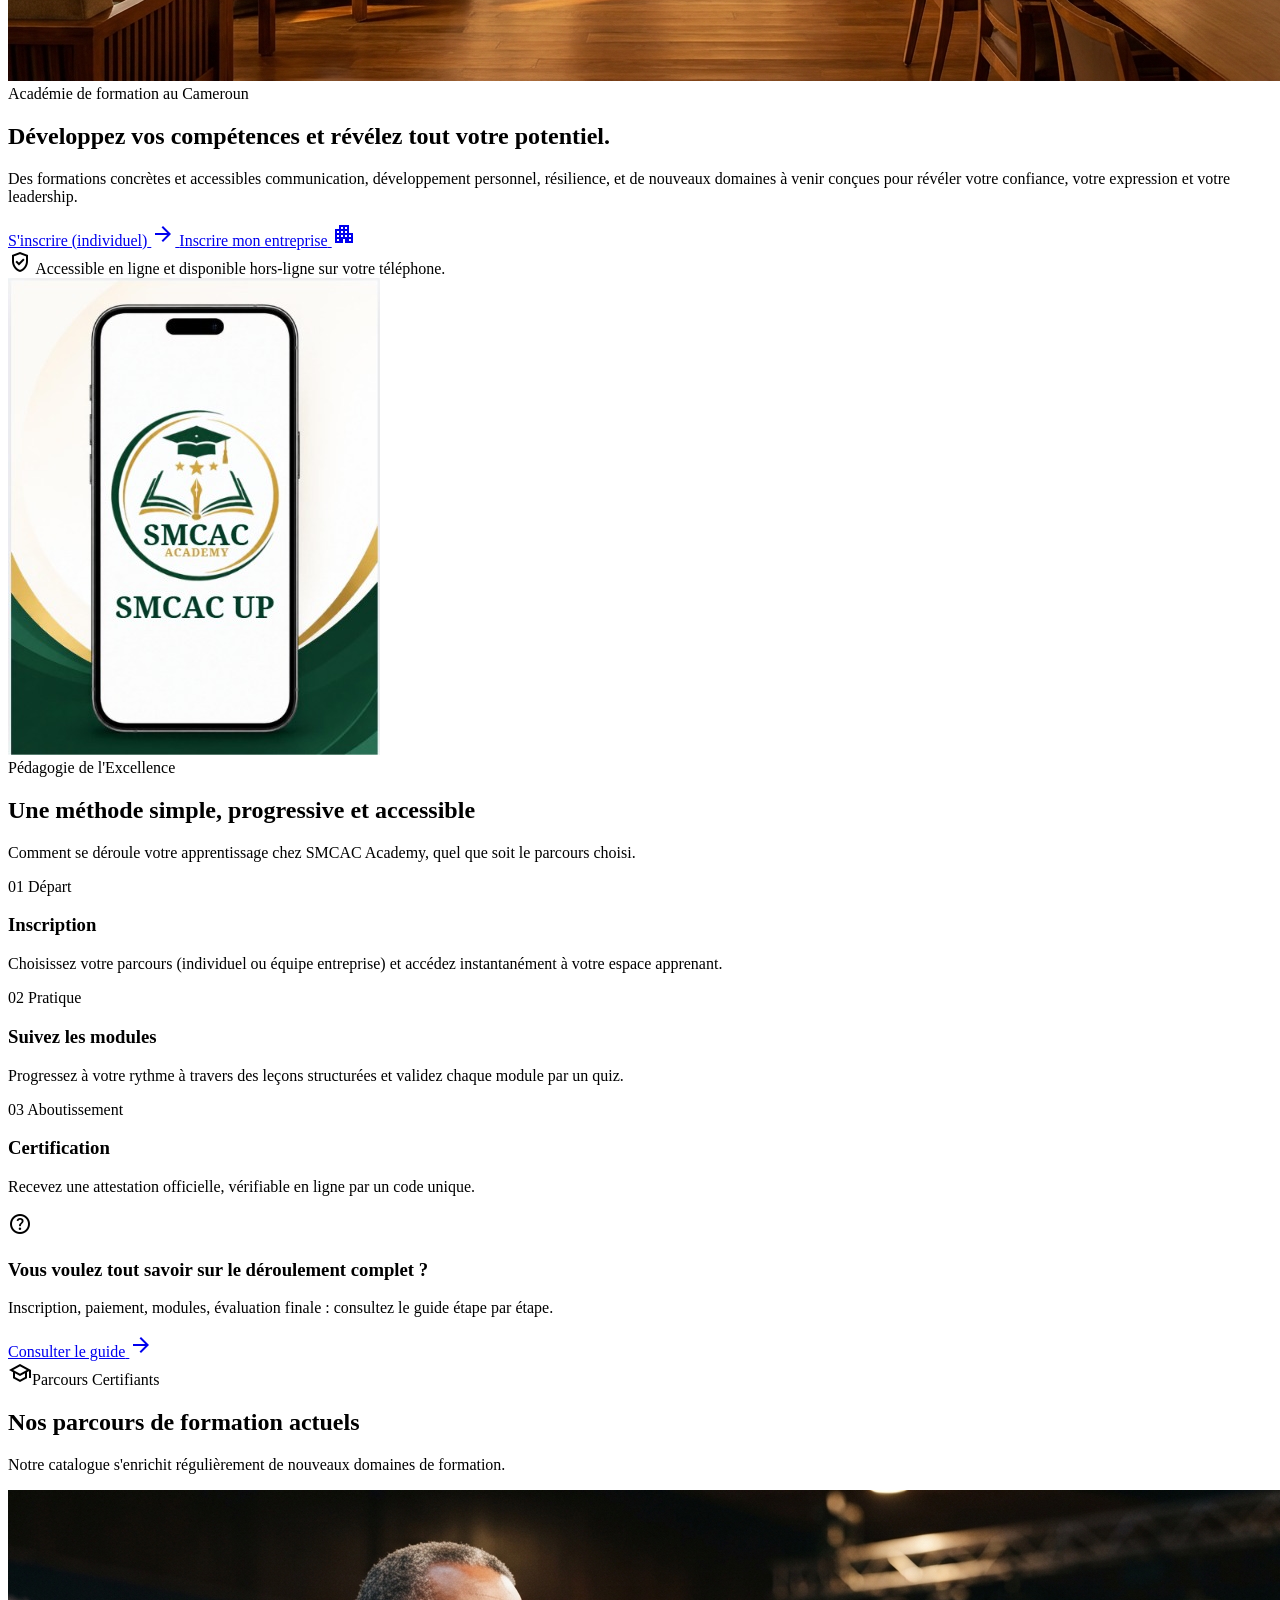
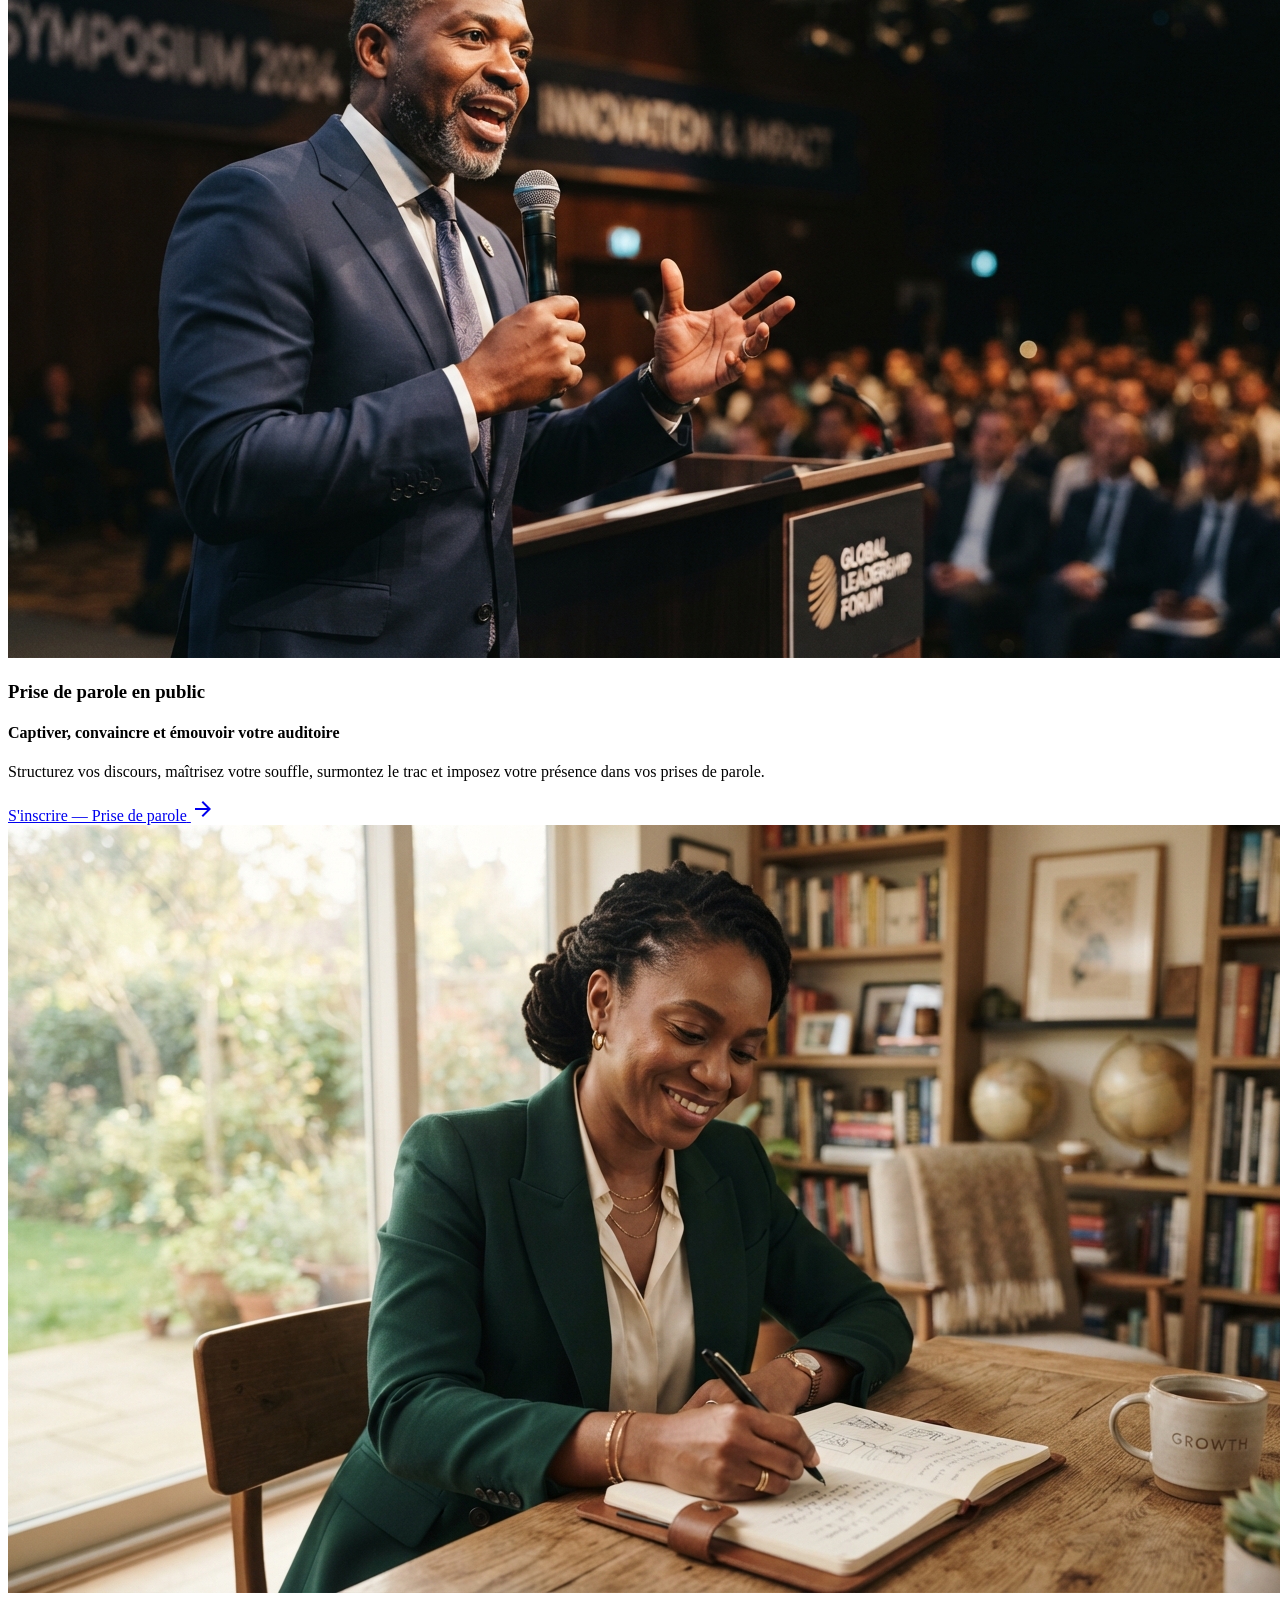
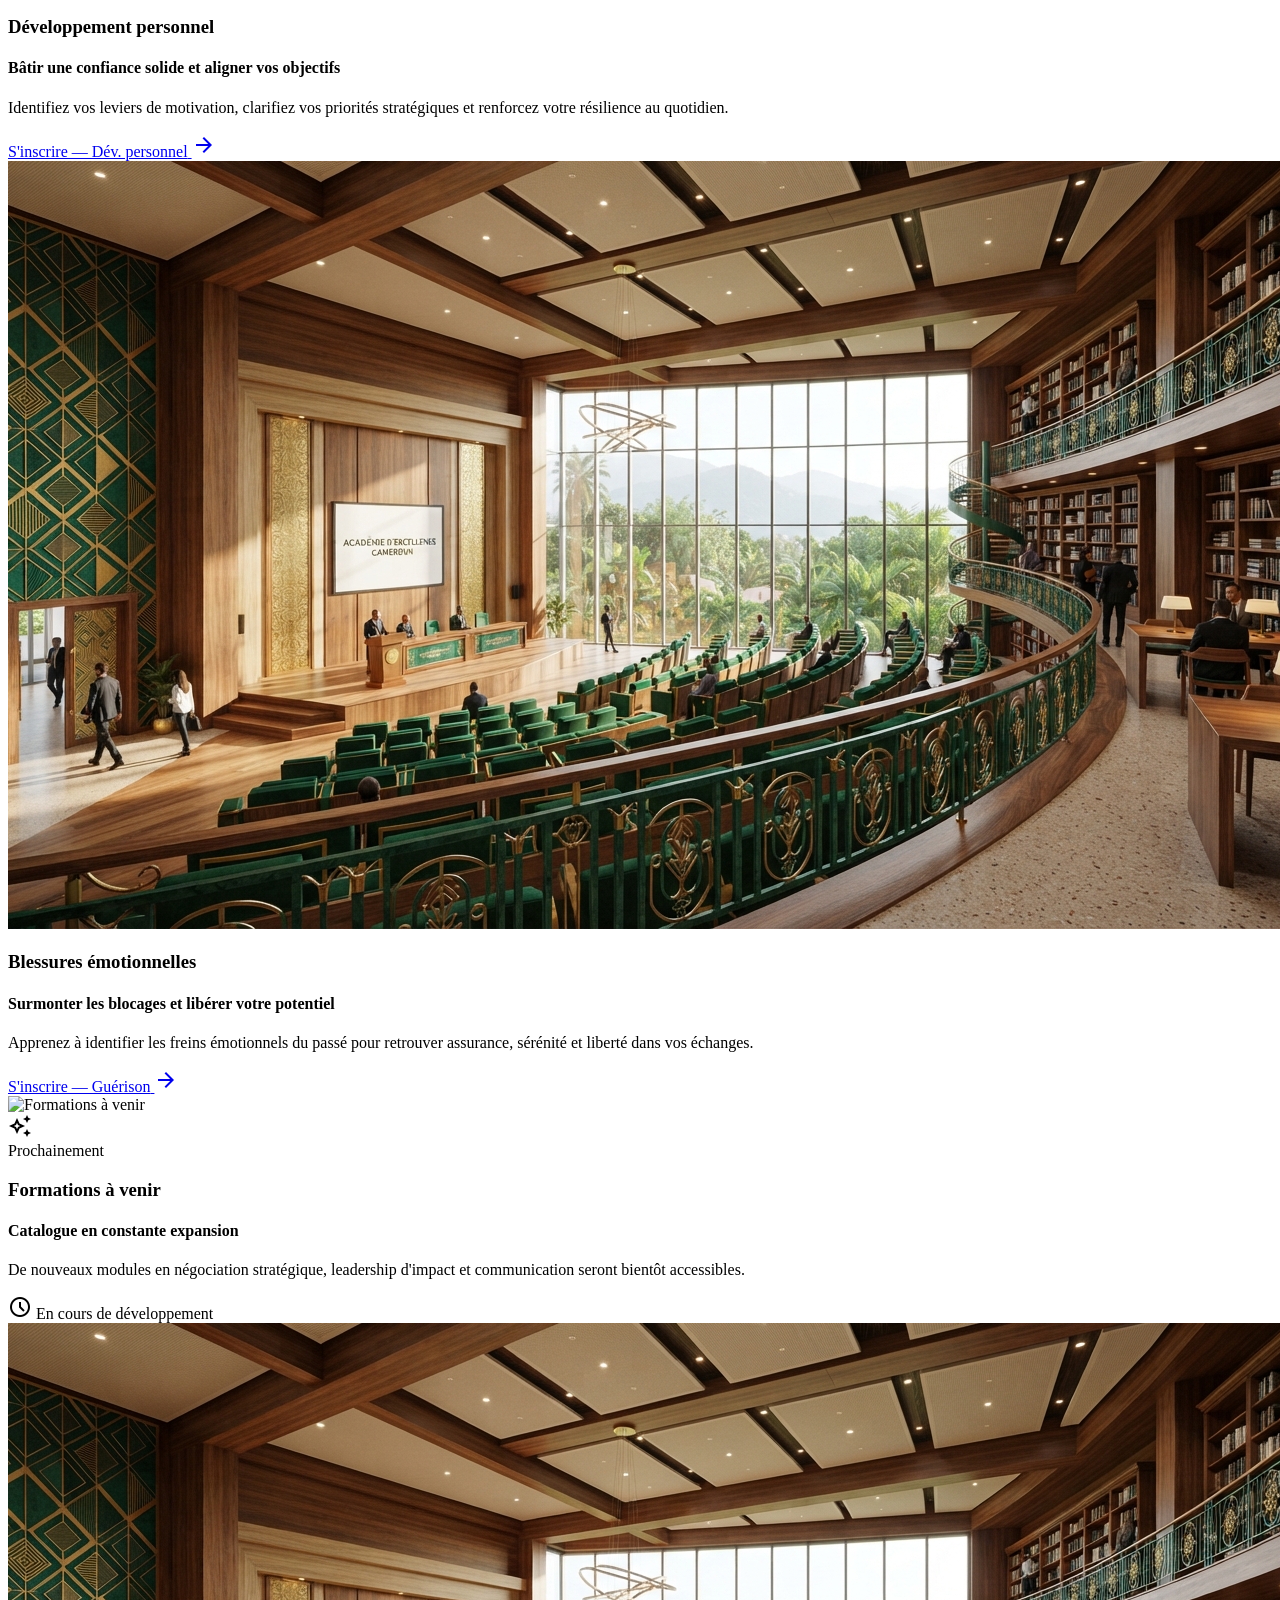
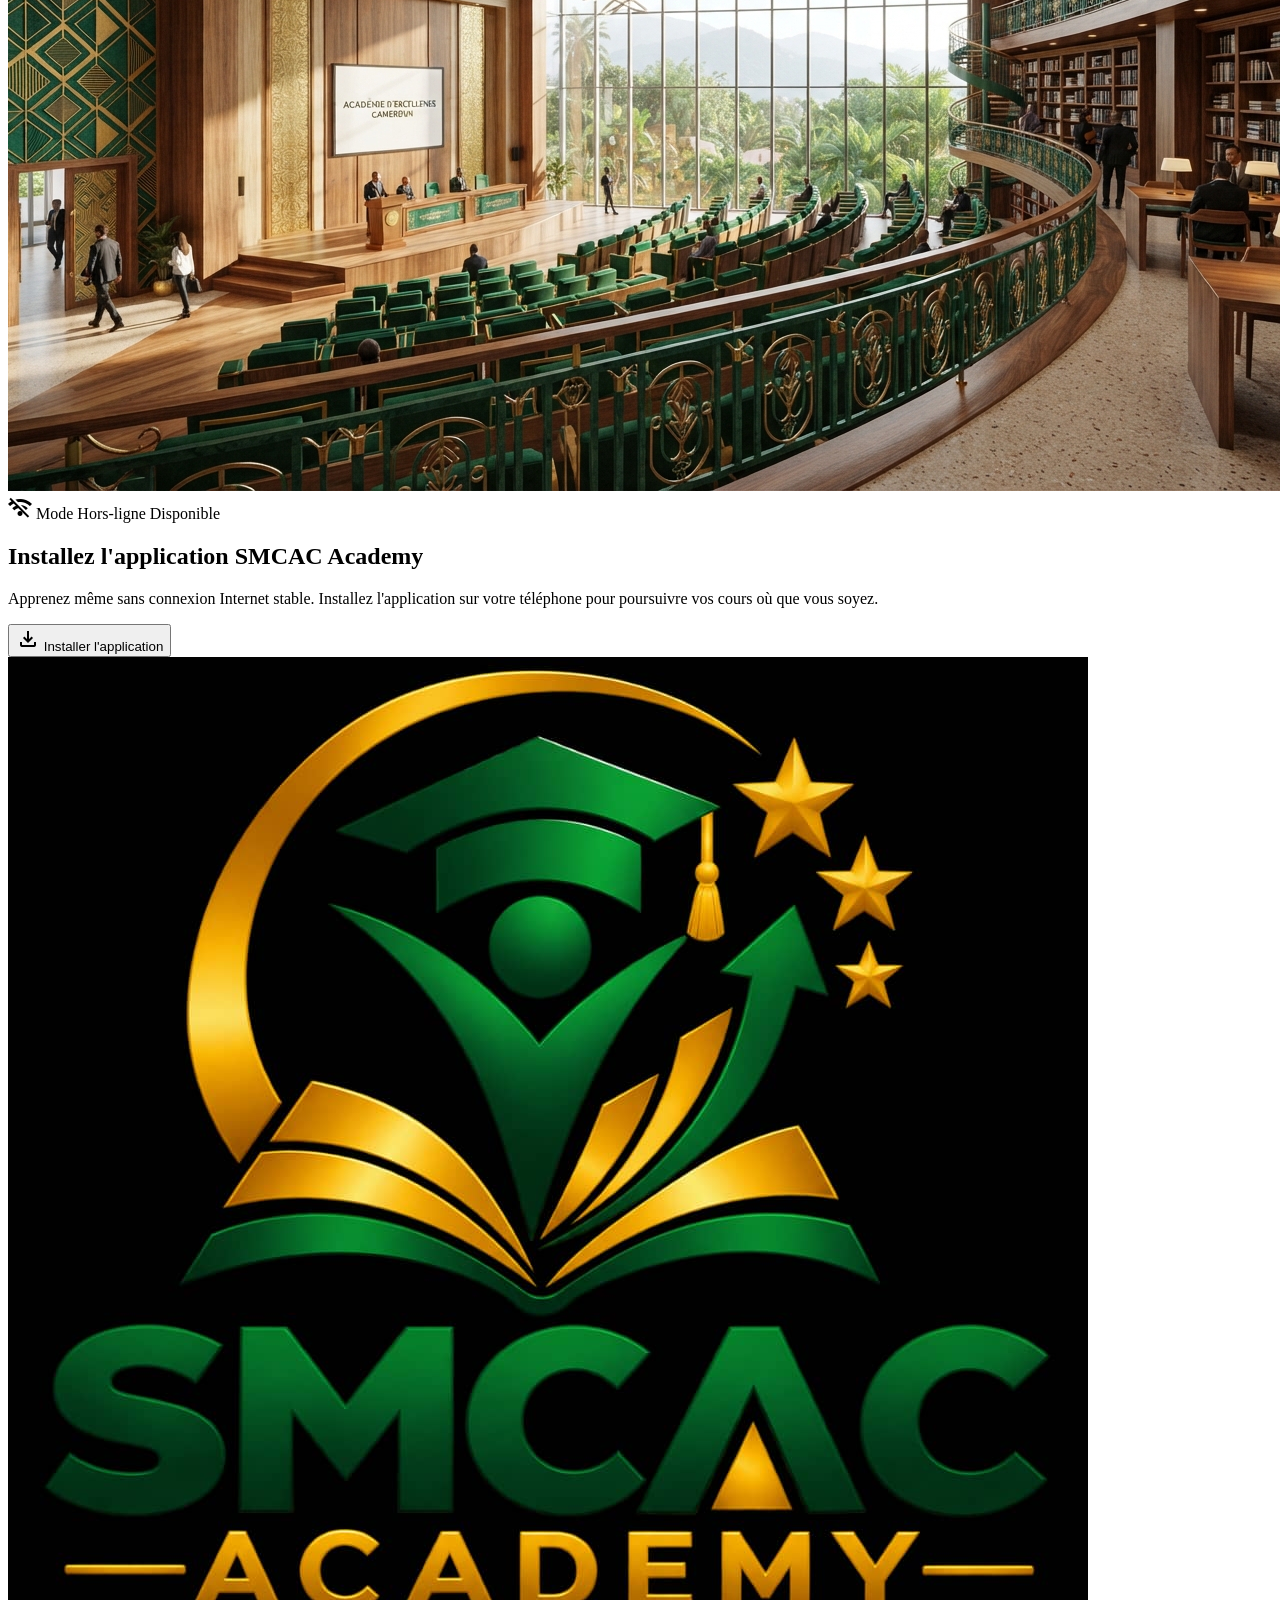
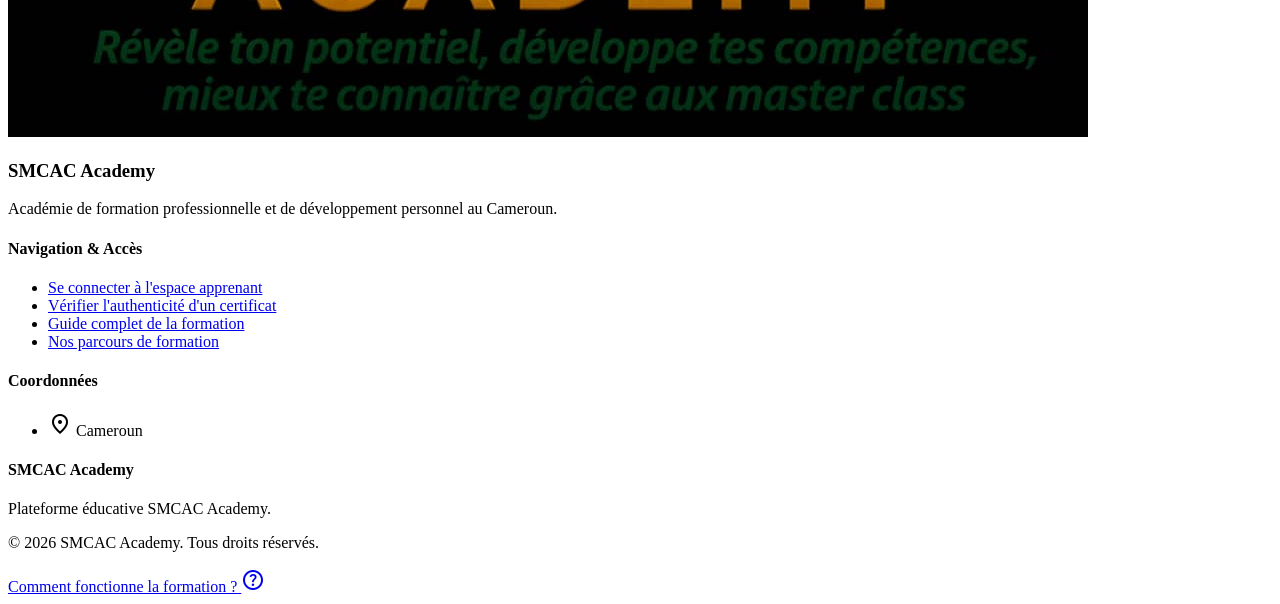
==== commit cca41650: "RE-arrnage the index page and added the document page" ====
--- a/index.html
+++ b/index.html
@@ -7,7 +7,7 @@
 <link rel="manifest" href="manifest.json">
 <link rel="icon" href="assets/icon-192.png">
 <link rel="apple-touch-icon" href="assets/icon-192.png">
-<title>SMCAC Academy — Art oratoire &amp; Développement personnel</title>
+<title>SMCAC Academy — Académie de formation professionnelle</title>
 <link href="https://fonts.googleapis.com" rel="preconnect"/>
 <link crossorigin="" href="https://fonts.gstatic.com" rel="preconnect"/>
 <link href="https://fonts.googleapis.com/css2?family=IBM+Plex+Sans:ital,wght@0,300;0,400;0,500;0,600;0,700;1,400&amp;family=Newsreader:ital,opsz,wght@0,6..72,400;0,6..72,500;0,6..72,600;1,6..72,400;1,6..72,500&amp;display=swap" rel="stylesheet"/>
@@ -44,34 +44,41 @@
     }
   };
 </script>
+<style>
+  /* Keep the fixed header clear of notches / status bars on Android & iOS,
+     and keep the page's own top padding in sync with the header's real height. */
+  header.site-header { padding-top: env(safe-area-inset-top, 0px); }
+  main.site-main { padding-top: calc(5rem + env(safe-area-inset-top, 0px)); }
+</style>
 </head>
 <body class="bg-surface font-body text-on-surface antialiased selection:bg-gold-light selection:text-primary min-h-screen flex flex-col">
 
 <!-- HEADER -->
-<header class="fixed top-0 inset-x-0 z-50 bg-surface/90 backdrop-blur-md border-b border-primary/10 shadow-sm transition-all duration-200">
+<header class="site-header fixed top-0 inset-x-0 z-50 bg-surface/90 backdrop-blur-md border-b border-primary/10 shadow-sm transition-all duration-200">
   <div class="h-20 max-w-7xl mx-auto px-gutter-mobile lg:px-margin-desktop flex items-center justify-between gap-2">
     
     <!-- Brand Logo -->
-    <a class="flex items-center gap-2.5 sm:gap-3.5 group focus:outline-none focus:ring-2 focus:ring-gold/50 rounded-full shrink-0" href="index.html">
+    <a class="flex items-center gap-2.5 sm:gap-3.5 group focus:outline-none focus:ring-2 focus:ring-gold/50 rounded-full min-w-0" href="index.html">
       <div class="relative shrink-0">
         <img src="assets/logo-full.jpeg" alt="SMCAC Academy" class="h-10 w-10 sm:h-11 sm:w-11 rounded-full object-cover border-2 border-gold/40 group-hover:border-gold transition-colors duration-200 shadow-sm" onerror="this.src='https://images.unsplash.com/photo-1507679799987-c73779587ccf?auto=format&fit=crop&w=200&q=80'">
         <span class="absolute inset-0 rounded-full ring-2 ring-gold/20 group-hover:scale-105 transition-transform duration-200"></span>
       </div>
-      <div class="flex flex-col text-left border-l border-primary/15 pl-2.5 sm:pl-3.5">
-        <span class="font-display text-base sm:text-lg text-primary font-bold tracking-tight leading-tight group-hover:text-primary-light transition-colors">SMCAC Academy</span>
-        <span class="text-[9px] sm:text-[10px] uppercase tracking-[0.15em] sm:tracking-[0.2em] text-gold-deep font-semibold">L'Art Oratoire &amp; Présence</span>
+      <div class="flex flex-col text-left border-l border-primary/15 pl-2.5 sm:pl-3.5 min-w-0">
+        <span class="font-display text-base sm:text-lg text-primary font-bold tracking-tight leading-tight group-hover:text-primary-light transition-colors truncate">SMCAC Academy</span>
+        <span class="text-[9px] sm:text-[10px] uppercase tracking-[0.15em] sm:tracking-[0.2em] text-gold-deep font-semibold truncate">Académie de Formation</span>
       </div>
     </a>
 
     <!-- Desktop Navigation -->
-    <nav class="hidden md:flex items-center gap-8">
+    <nav class="hidden md:flex items-center gap-8 shrink-0">
       <a class="text-sm font-medium text-on-surface/80 hover:text-primary relative py-1 after:absolute after:bottom-0 after:left-0 after:w-0 after:h-0.5 after:bg-gold after:transition-all hover:after:w-full transition-colors duration-150" href="#formations">Formations</a>
       <a class="text-sm font-medium text-on-surface/80 hover:text-primary relative py-1 after:absolute after:bottom-0 after:left-0 after:w-0 after:h-0.5 after:bg-gold after:transition-all hover:after:w-full transition-colors duration-150" href="#methode">Comment ça marche</a>
+      <a class="text-sm font-medium text-on-surface/80 hover:text-primary relative py-1 after:absolute after:bottom-0 after:left-0 after:w-0 after:h-0.5 after:bg-gold after:transition-all hover:after:w-full transition-colors duration-150" href="docs.html">Guide complet</a>
       <a class="text-sm font-medium text-on-surface/80 hover:text-primary relative py-1 after:absolute after:bottom-0 after:left-0 after:w-0 after:h-0.5 after:bg-gold after:transition-all hover:after:w-full transition-colors duration-150" href="#application">Application mobile</a>
     </nav>
 
     <!-- Controls -->
-    <div class="flex items-center gap-2 relative">
+    <div class="flex items-center gap-2 relative shrink-0">
       
       <!-- Login Dropdown Trigger -->
       <div class="relative">
@@ -105,7 +112,7 @@
 <!-- MOBILE NAVIGATION DRAWER -->
 <div id="mobile-drawer" class="fixed inset-0 z-50 hidden md:hidden">
   <div id="mobile-drawer-backdrop" class="fixed inset-0 bg-black/60 backdrop-blur-sm transition-opacity"></div>
-  <div class="fixed inset-y-0 right-0 w-full max-w-xs bg-surface-container-lowest shadow-2xl p-6 flex flex-col justify-between z-10 transform transition-transform duration-300">
+  <div class="fixed inset-y-0 right-0 w-full max-w-xs bg-surface-container-lowest shadow-2xl p-6 flex flex-col justify-between z-10 transform transition-transform duration-300" style="padding-top: calc(1.5rem + env(safe-area-inset-top, 0px)); padding-bottom: calc(1.5rem + env(safe-area-inset-bottom, 0px));">
     <div>
       <div class="flex items-center justify-between pb-6 border-b border-primary/10">
         <div class="flex items-center gap-3">
@@ -125,6 +132,10 @@
         <a class="flex items-center gap-3 px-4 py-3 rounded-xl text-base font-medium text-on-surface hover:bg-surface-container hover:text-primary transition-colors min-h-[48px]" href="#methode">
           <span class="material-symbols-outlined text-[20px] text-gold-deep">auto_stories</span>
           Comment ça marche
+        </a>
+        <a class="flex items-center gap-3 px-4 py-3 rounded-xl text-base font-medium text-on-surface hover:bg-surface-container hover:text-primary transition-colors min-h-[48px]" href="docs.html">
+          <span class="material-symbols-outlined text-[20px] text-gold-deep">menu_book</span>
+          Guide complet de la formation
         </a>
         <a class="flex items-center gap-3 px-4 py-3 rounded-xl text-base font-medium text-on-surface hover:bg-surface-container hover:text-primary transition-colors min-h-[48px]" href="#application">
           <span class="material-symbols-outlined text-[20px] text-gold-deep">smartphone</span>
@@ -145,7 +156,7 @@
 </div>
 
 <!-- MAIN CONTENT -->
-<main class="w-full pt-20 bg-surface flex-1">
+<main class="site-main w-full bg-surface flex-1">
   <div class="flex flex-col w-full">
 
     <!-- HERO SECTION -->
@@ -167,11 +178,11 @@
             </div>
             
             <h1 class="font-headline text-3xl sm:text-5xl lg:text-6xl font-medium tracking-tight text-white mb-5 leading-[1.2]">
-              Développez votre assurance et maîtrisez <span class="italic text-gold-light drop-shadow-[0_2px_12px_rgba(212,160,23,0.35)]">l'art de convaincre</span>.
+              Développez vos compétences et révélez <span class="italic text-gold-light drop-shadow-[0_2px_12px_rgba(212,160,23,0.35)]">tout votre potentiel</span>.
             </h1>
             
             <p class="text-sm sm:text-lg text-surface-container-high/90 font-light mb-8 max-w-xl leading-relaxed">
-              Des formations concrètes en art oratoire, développement personnel et résilience, conçues pour révéler votre potentiel d'expression et de leadership.
+              Des formations concrètes et accessibles  communication, développement personnel, résilience, et de nouveaux domaines à venir  conçues pour révéler votre confiance, votre expression et votre leadership.
             </p>
 
             <div class="w-full flex flex-col sm:flex-row items-stretch sm:items-center gap-3.5 mb-8">
@@ -212,7 +223,7 @@
             <span class="w-1.5 h-1.5 rounded-full bg-gold"></span>Pédagogie de l'Excellence
           </div>
           <h2 class="font-headline text-2xl sm:text-4xl text-primary font-medium leading-tight">Une méthode simple, progressive et accessible</h2>
-          <p class="text-sm sm:text-base text-on-surface-variant mt-2 sm:mt-3 leading-relaxed">Comment se déroule votre apprentissage chez SMCAC Academy.</p>
+          <p class="text-sm sm:text-base text-on-surface-variant mt-2 sm:mt-3 leading-relaxed">Comment se déroule votre apprentissage chez SMCAC Academy, quel que soit le parcours choisi.</p>
         </div>
 
         <div class="grid grid-cols-1 md:grid-cols-3 gap-6 sm:gap-8">
@@ -245,6 +256,24 @@
           </div>
 
         </div>
+
+        <!-- "Learn the full process" banner -> docs.html -->
+        <div class="mt-8 sm:mt-10 flex flex-col sm:flex-row items-center justify-between gap-5 bg-primary text-white rounded-2xl p-6 sm:p-8 border border-gold/20 shadow-md">
+          <div class="flex items-center gap-4 text-left">
+            <div class="w-12 h-12 rounded-xl bg-gold/15 border border-gold/30 flex items-center justify-center shrink-0">
+              <span class="material-symbols-outlined text-gold-glow text-[26px]">help</span>
+            </div>
+            <div>
+              <h3 class="font-headline text-lg sm:text-xl font-semibold text-white mb-0.5">Vous voulez tout savoir sur le déroulement complet ?</h3>
+              <p class="text-xs sm:text-sm text-surface-container-high/80">Inscription, paiement, modules, évaluation finale : consultez le guide étape par étape.</p>
+            </div>
+          </div>
+          <a href="docs.html" class="shrink-0 inline-flex items-center gap-2 px-5 py-3 rounded-xl bg-gold text-primary-container font-semibold text-sm hover:bg-gold-glow transition-all min-h-[48px] w-full sm:w-auto justify-center">
+            <span>Consulter le guide</span>
+            <span class="material-symbols-outlined text-[18px]">arrow_forward</span>
+          </a>
+        </div>
+
       </div>
     </section>
 
@@ -257,24 +286,20 @@
             <span class="material-symbols-outlined text-gold text-[18px]">school</span>Parcours Certifiants
           </div>
           <h2 class="font-headline text-2xl sm:text-4xl text-primary font-medium">Nos parcours de formation actuels</h2>
+          <p class="text-xs sm:text-sm text-on-surface-variant mt-2 max-w-xl">Notre catalogue s'enrichit régulièrement de nouveaux domaines de formation.</p>
         </div>
 
         <div class="grid grid-cols-1 md:grid-cols-2 lg:grid-cols-4 gap-6">
           
-          <!-- Card 1: Art Oratoire -->
+          <!-- Card 1: Prise de parole en public -->
           <article class="bg-surface-container-lowest rounded-2xl overflow-hidden border border-primary/10 shadow-sm hover:shadow-xl hover:border-gold/50 transition-all duration-300 flex flex-col justify-between group">
             <div>
               <div class="relative w-full h-48 overflow-hidden bg-primary">
-                <img alt="Art oratoire" class="w-full h-full object-cover object-center group-hover:scale-105 transition-transform duration-500" src="https://images.unsplash.com/photo-1475721027785-f74eccf877e2?auto=format&fit=crop&w=800&q=80" onerror="this.src='assets/module-art-oratoire.png'"/>
+                <img alt="Prise de parole en public" class="w-full h-full object-cover object-center group-hover:scale-105 transition-transform duration-500" src="assets/module-art-oratoire.png" onerror="this.src='https://images.unsplash.com/photo-1475721027785-f74eccf877e2?auto=format&fit=crop&w=800&q=80'"/>
                 <div class="absolute inset-0 bg-gradient-to-t from-primary-container via-primary/20 to-transparent"></div>
-                <div class="absolute bottom-3 left-3 right-3">
-                  <span class="px-2.5 py-1 rounded-md bg-gold text-primary-container text-[10px] uppercase tracking-wider font-bold shadow-md inline-block">
-                    Prise de parole &amp; Rhétorique
-                  </span>
-                </div>
               </div>
               <div class="p-5">
-                <h3 class="font-headline text-xl font-semibold text-primary mb-1">Art oratoire</h3>
+                <h3 class="font-headline text-xl font-semibold text-primary mb-1">Prise de parole en public</h3>
                 <h4 class="font-display italic text-gold-deep text-xs font-medium mb-2.5">Captiver, convaincre et émouvoir votre auditoire</h4>
                 <p class="text-xs text-on-surface-variant leading-relaxed">
                   Structurez vos discours, maîtrisez votre souffle, surmontez le trac et imposez votre présence dans vos prises de parole.
@@ -283,7 +308,7 @@
             </div>
             <div class="p-5 pt-0">
               <a class="w-full inline-flex items-center justify-between px-4 py-2.5 rounded-xl bg-primary text-gold-light border border-gold/30 hover:bg-gold hover:text-primary transition-all duration-200 font-semibold text-xs shadow-sm min-h-[44px]" href="registration.html?course=1">
-                <span>S'inscrire — Art oratoire</span>
+                <span>S'inscrire — Prise de parole</span>
                 <span class="material-symbols-outlined text-[18px]">arrow_forward</span>
               </a>
             </div>
@@ -293,13 +318,8 @@
           <article class="bg-surface-container-lowest rounded-2xl overflow-hidden border border-primary/10 shadow-sm hover:shadow-xl hover:border-gold/50 transition-all duration-300 flex flex-col justify-between group">
             <div>
               <div class="relative w-full h-48 overflow-hidden bg-primary">
-                <img alt="Développement personnel" class="w-full h-full object-cover object-center group-hover:scale-105 transition-transform duration-500" src="https://images.unsplash.com/photo-1522202176988-66273c2fd55f?auto=format&fit=crop&w=800&q=80" onerror="this.src='assets/module-developpement-personnel.png'"/>
+                <img alt="Développement personnel" class="w-full h-full object-cover object-center group-hover:scale-105 transition-transform duration-500" src="assets/module-developpement-personnel.png" onerror="this.src='https://images.unsplash.com/photo-1522202176988-66273c2fd55f?auto=format&fit=crop&w=800&q=80'"/>
                 <div class="absolute inset-0 bg-gradient-to-t from-primary-container via-primary/20 to-transparent"></div>
-                <div class="absolute bottom-3 left-3 right-3">
-                  <span class="px-2.5 py-1 rounded-md bg-gold text-primary-container text-[10px] uppercase tracking-wider font-bold shadow-md inline-block">
-                    Posture &amp; Clarté intérieure
-                  </span>
-                </div>
               </div>
               <div class="p-5">
                 <h3 class="font-headline text-xl font-semibold text-primary mb-1">Développement personnel</h3>
@@ -323,11 +343,6 @@
               <div class="relative w-full h-48 overflow-hidden bg-primary">
                 <img alt="Guérison & Blessures Émotionnelles" class="w-full h-full object-cover object-center group-hover:scale-105 transition-transform duration-500" src="https://images.unsplash.com/photo-1518531933037-91b2f5f229cc?auto=format&fit=crop&w=800&q=80" onerror="this.src='assets/auditorium.png'"/>
                 <div class="absolute inset-0 bg-gradient-to-t from-primary-container via-primary/20 to-transparent"></div>
-                <div class="absolute bottom-3 left-3 right-3">
-                  <span class="px-2.5 py-1 rounded-md bg-gold text-primary-container text-[10px] uppercase tracking-wider font-bold shadow-md inline-block">
-                    Guérison &amp; Résilience
-                  </span>
-                </div>
               </div>
               <div class="p-5">
                 <h3 class="font-headline text-xl font-semibold text-primary mb-1">Blessures émotionnelles</h3>
@@ -421,7 +436,7 @@
             <img src="assets/logo-full.jpeg" alt="SMCAC Academy" class="h-10 w-10 sm:h-12 sm:w-12 rounded-full object-cover border-2 border-gold/40" onerror="this.src='https://images.unsplash.com/photo-1507679799987-c73779587ccf?auto=format&fit=crop&w=200&q=80'">
             <div class="border-l border-primary/15 pl-3.5">
               <h3 class="font-headline text-lg sm:text-xl font-bold text-primary">SMCAC Academy</h3>
-              <p class="text-xs text-on-surface-variant">Académie d'art oratoire et de développement personnel au Cameroun.</p>
+              <p class="text-xs text-on-surface-variant">Académie de formation professionnelle et de développement personnel au Cameroun.</p>
             </div>
           </div>
         </div>
@@ -432,6 +447,7 @@
             <ul class="space-y-2 text-xs sm:text-sm">
               <li><a class="text-on-surface-variant hover:text-primary transition-colors py-1 inline-block" href="individual-dashboard.html">Se connecter à l'espace apprenant</a></li>
               <li><a class="text-primary font-semibold hover:text-gold-deep transition-colors py-1 inline-block" href="verify.html">Vérifier l'authenticité d'un certificat</a></li>
+              <li><a class="text-on-surface-variant hover:text-primary transition-colors py-1 inline-block" href="docs.html">Guide complet de la formation</a></li>
               <li><a class="text-on-surface-variant hover:text-primary transition-colors py-1 inline-block" href="#formations">Nos parcours de formation</a></li>
             </ul>
           </div>
@@ -461,6 +477,14 @@
 
   </div>
 </main>
+
+<!-- FLOATING "HOW IT WORKS" HELP BUTTON -->
+<a href="docs.html" class="fixed z-40 group flex items-center" style="right: 1.25rem; bottom: calc(1.25rem + env(safe-area-inset-bottom, 0px));" aria-label="Comment fonctionne la formation">
+  <span class="hidden sm:group-hover:inline-block mr-3 px-3 py-2 rounded-lg bg-primary text-white text-xs font-medium shadow-lg whitespace-nowrap">Comment fonctionne la formation ?</span>
+  <span class="w-12 h-12 sm:w-14 sm:h-14 rounded-full bg-gold text-primary-container flex items-center justify-center shadow-xl border-2 border-white/60 hover:scale-105 active:scale-95 transition-all">
+    <span class="material-symbols-outlined text-[24px]">help</span>
+  </span>
+</a>
 
 <script>
   // Login Dropdown Logic
